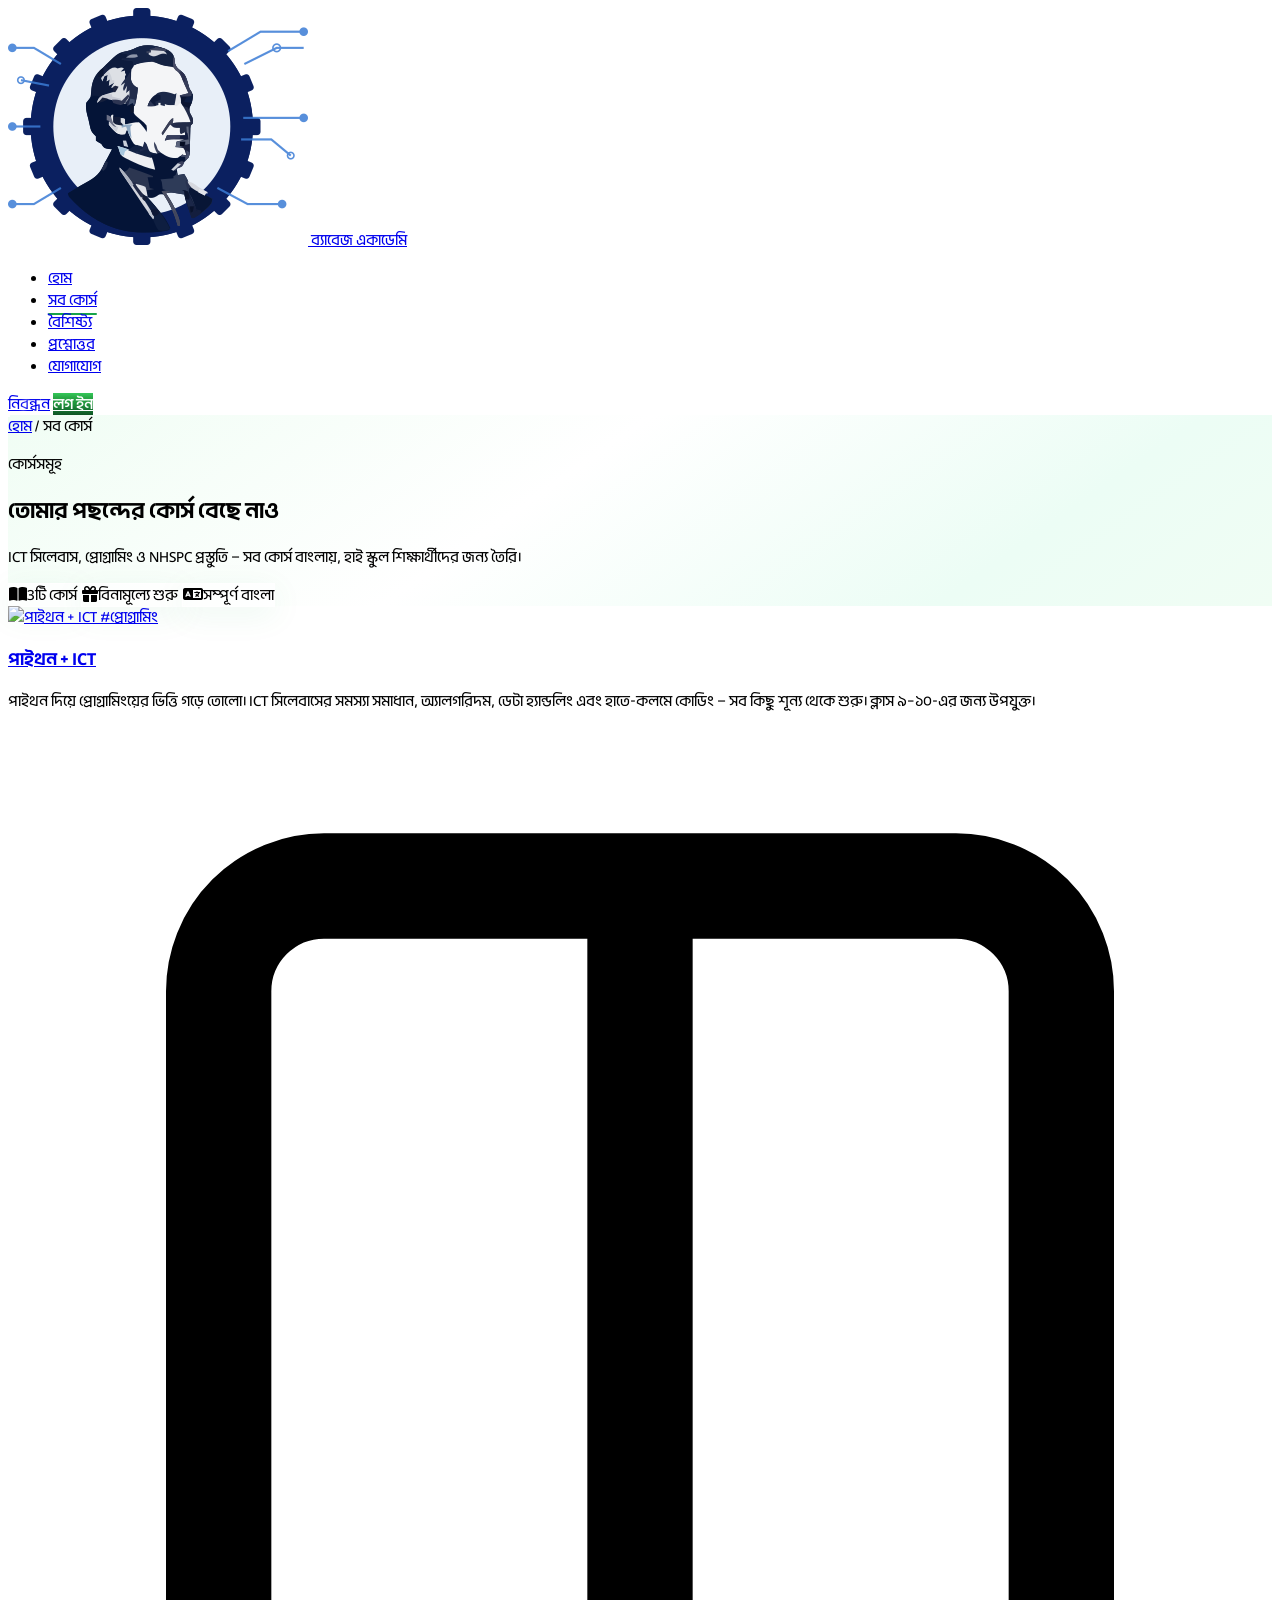
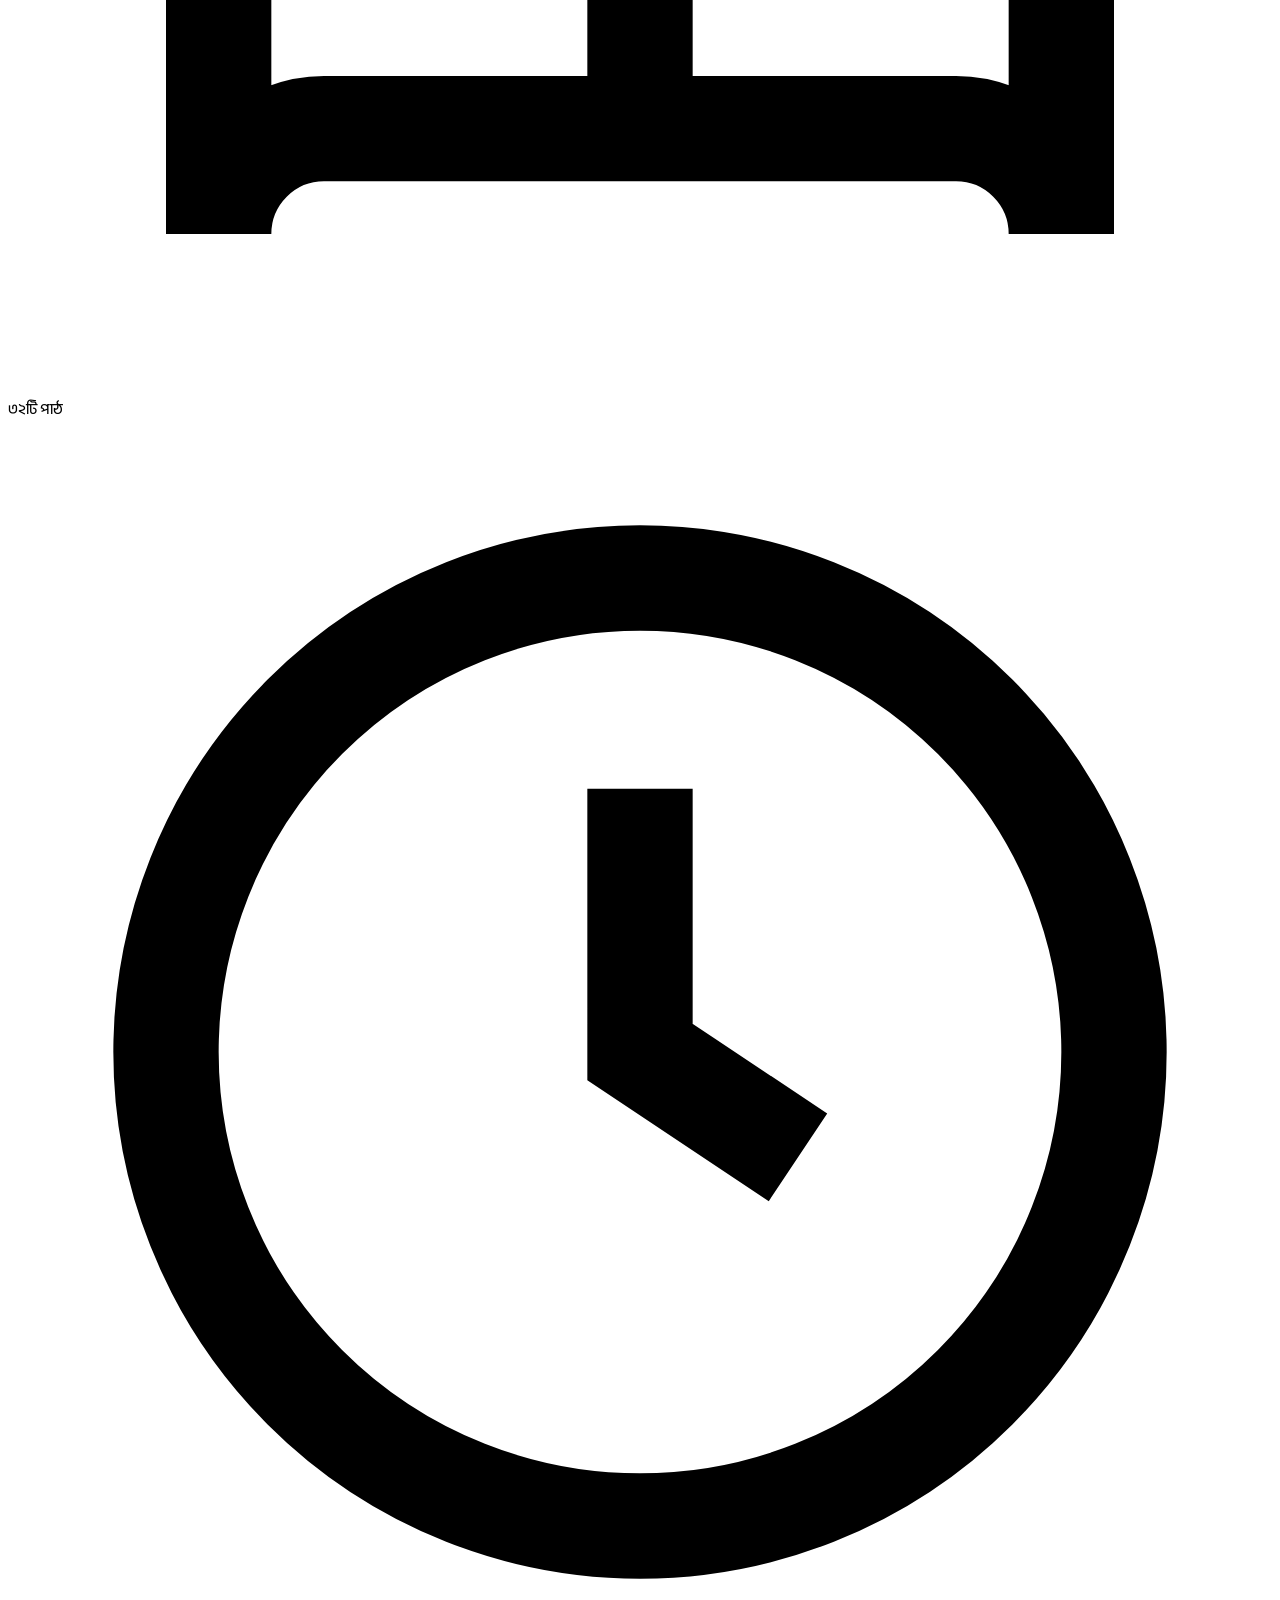
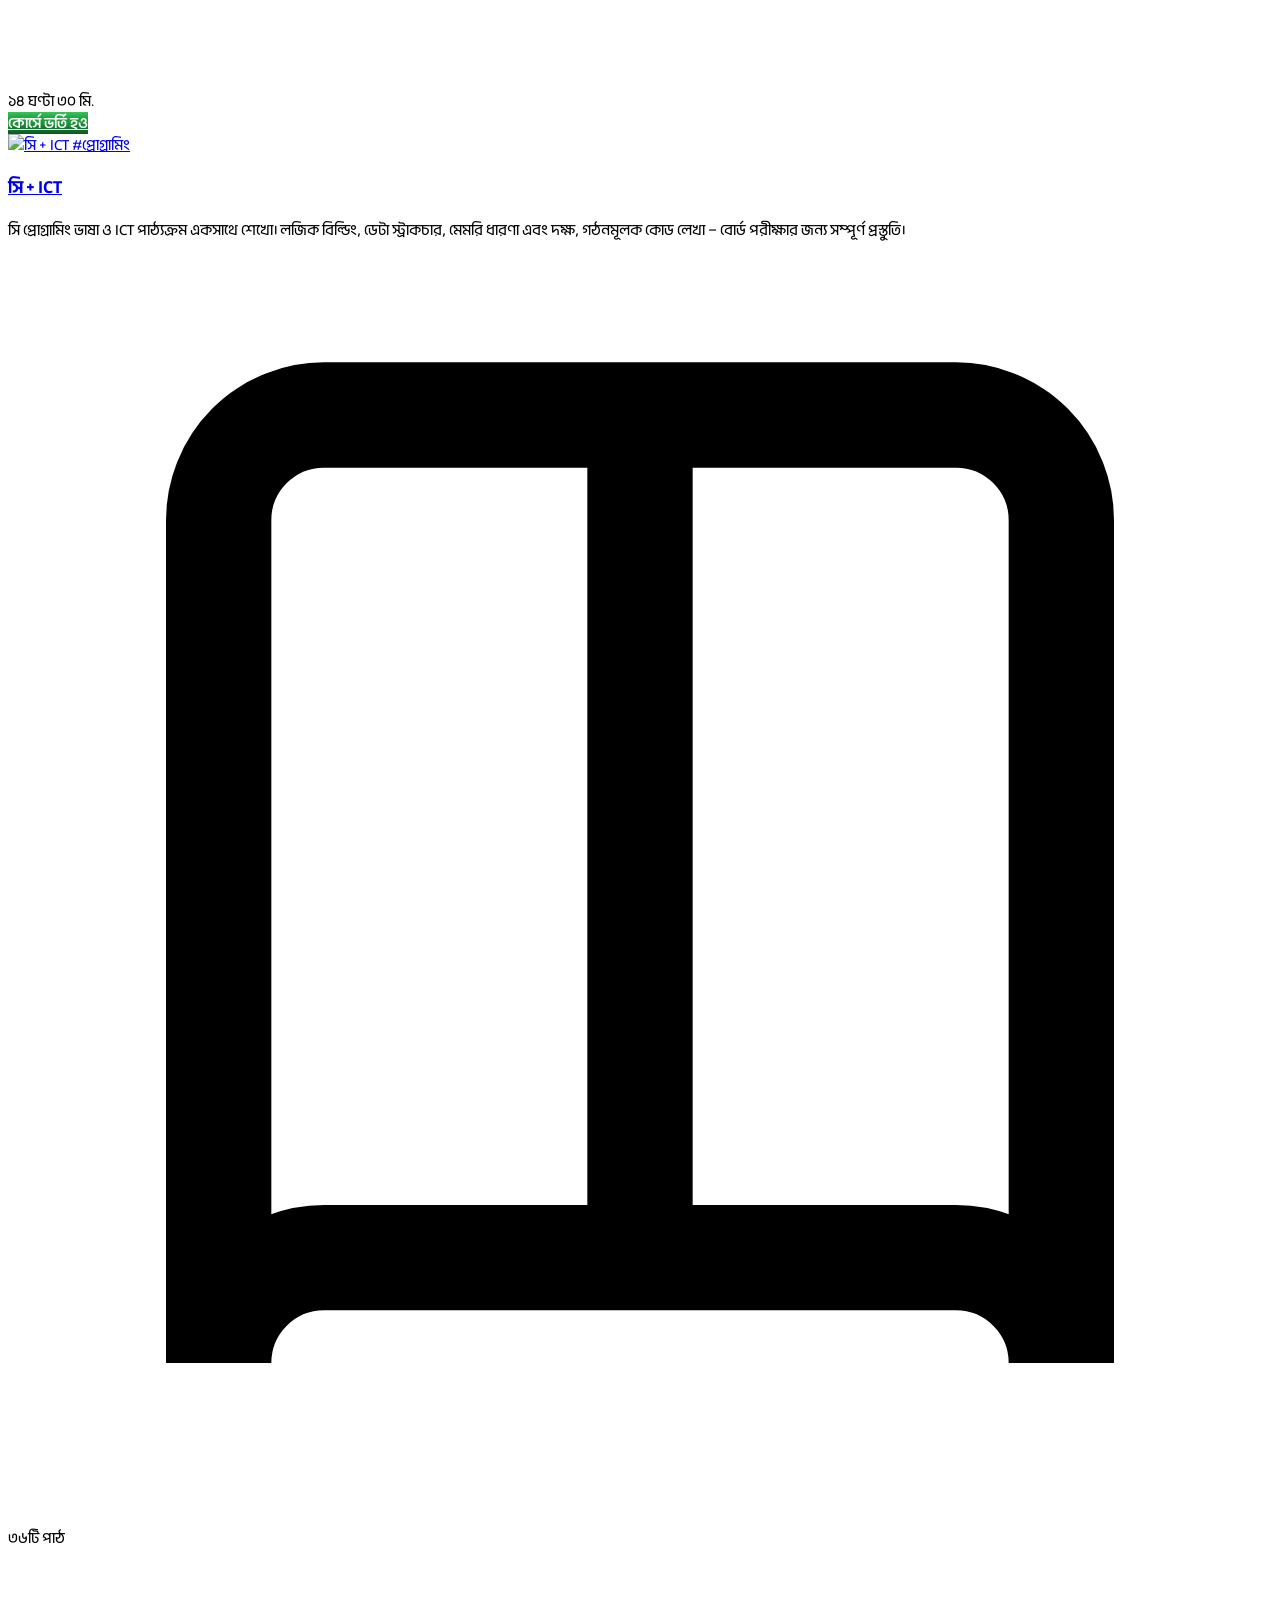
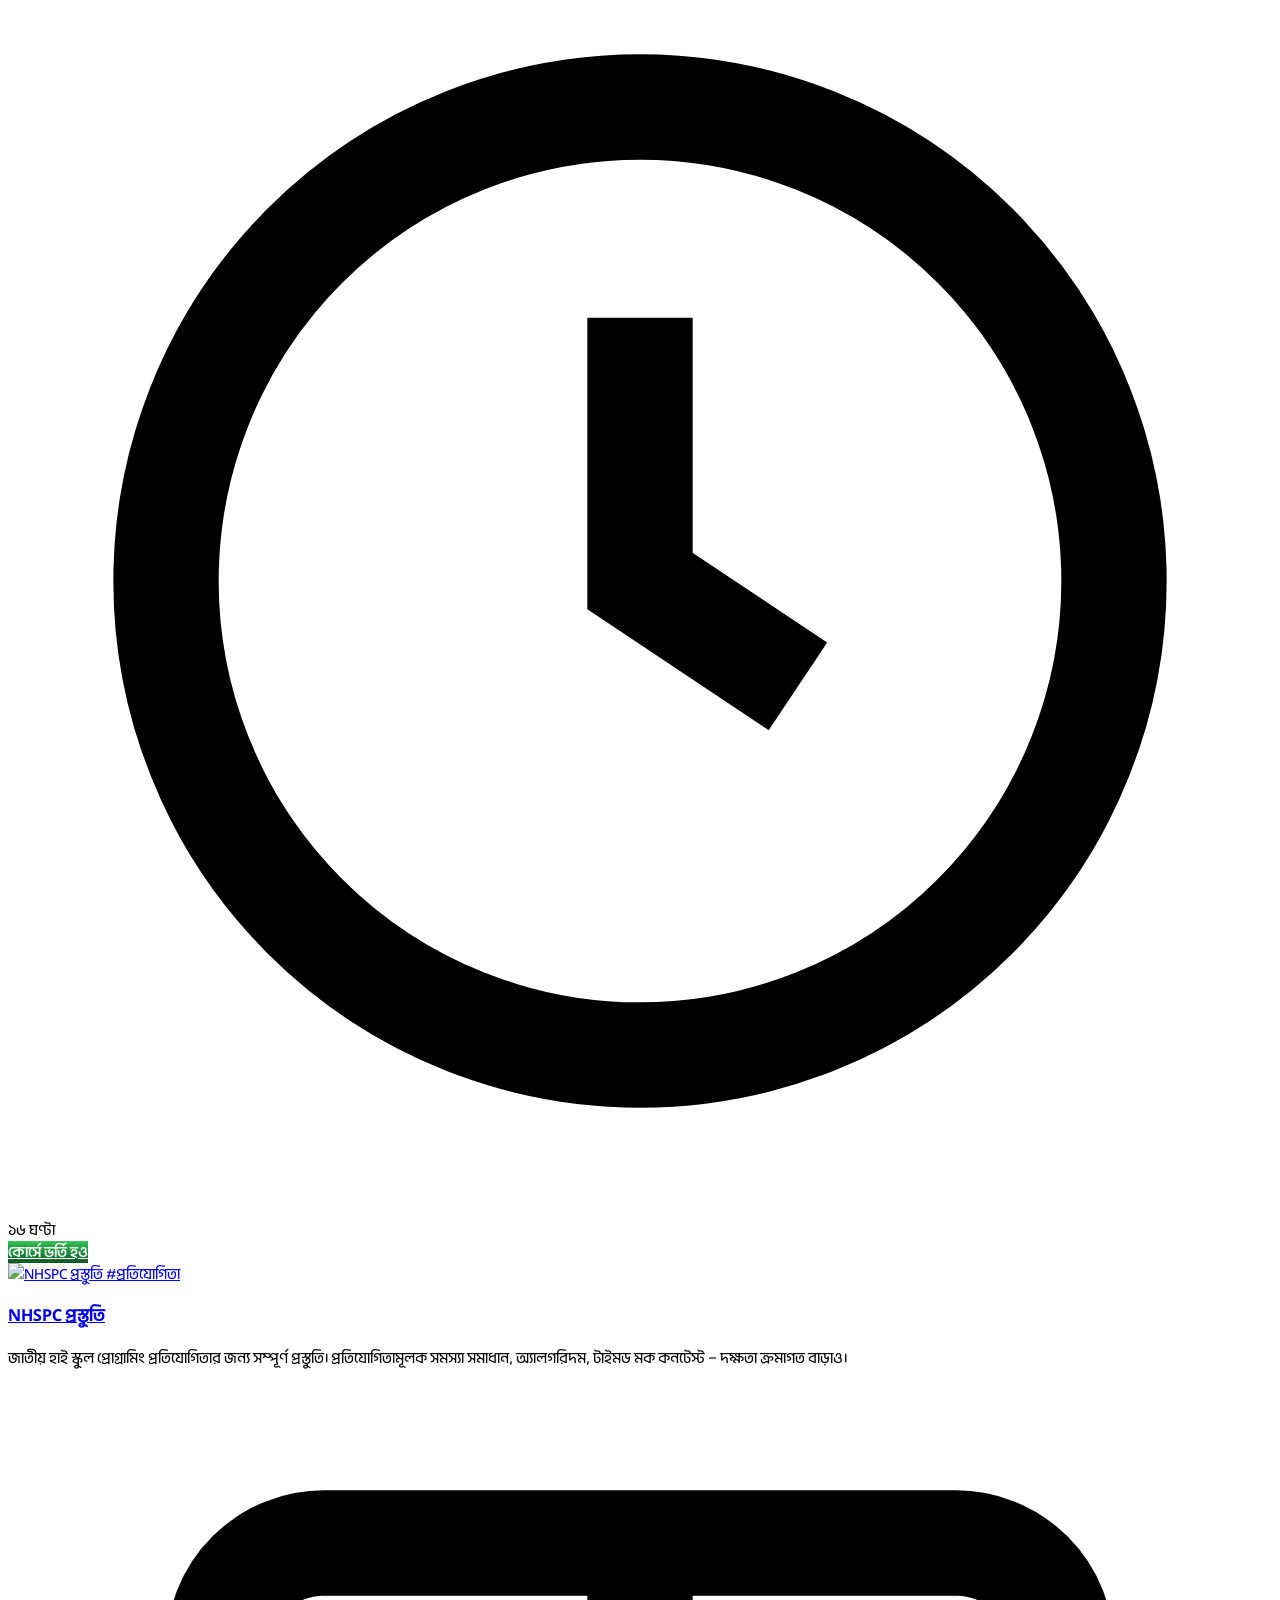
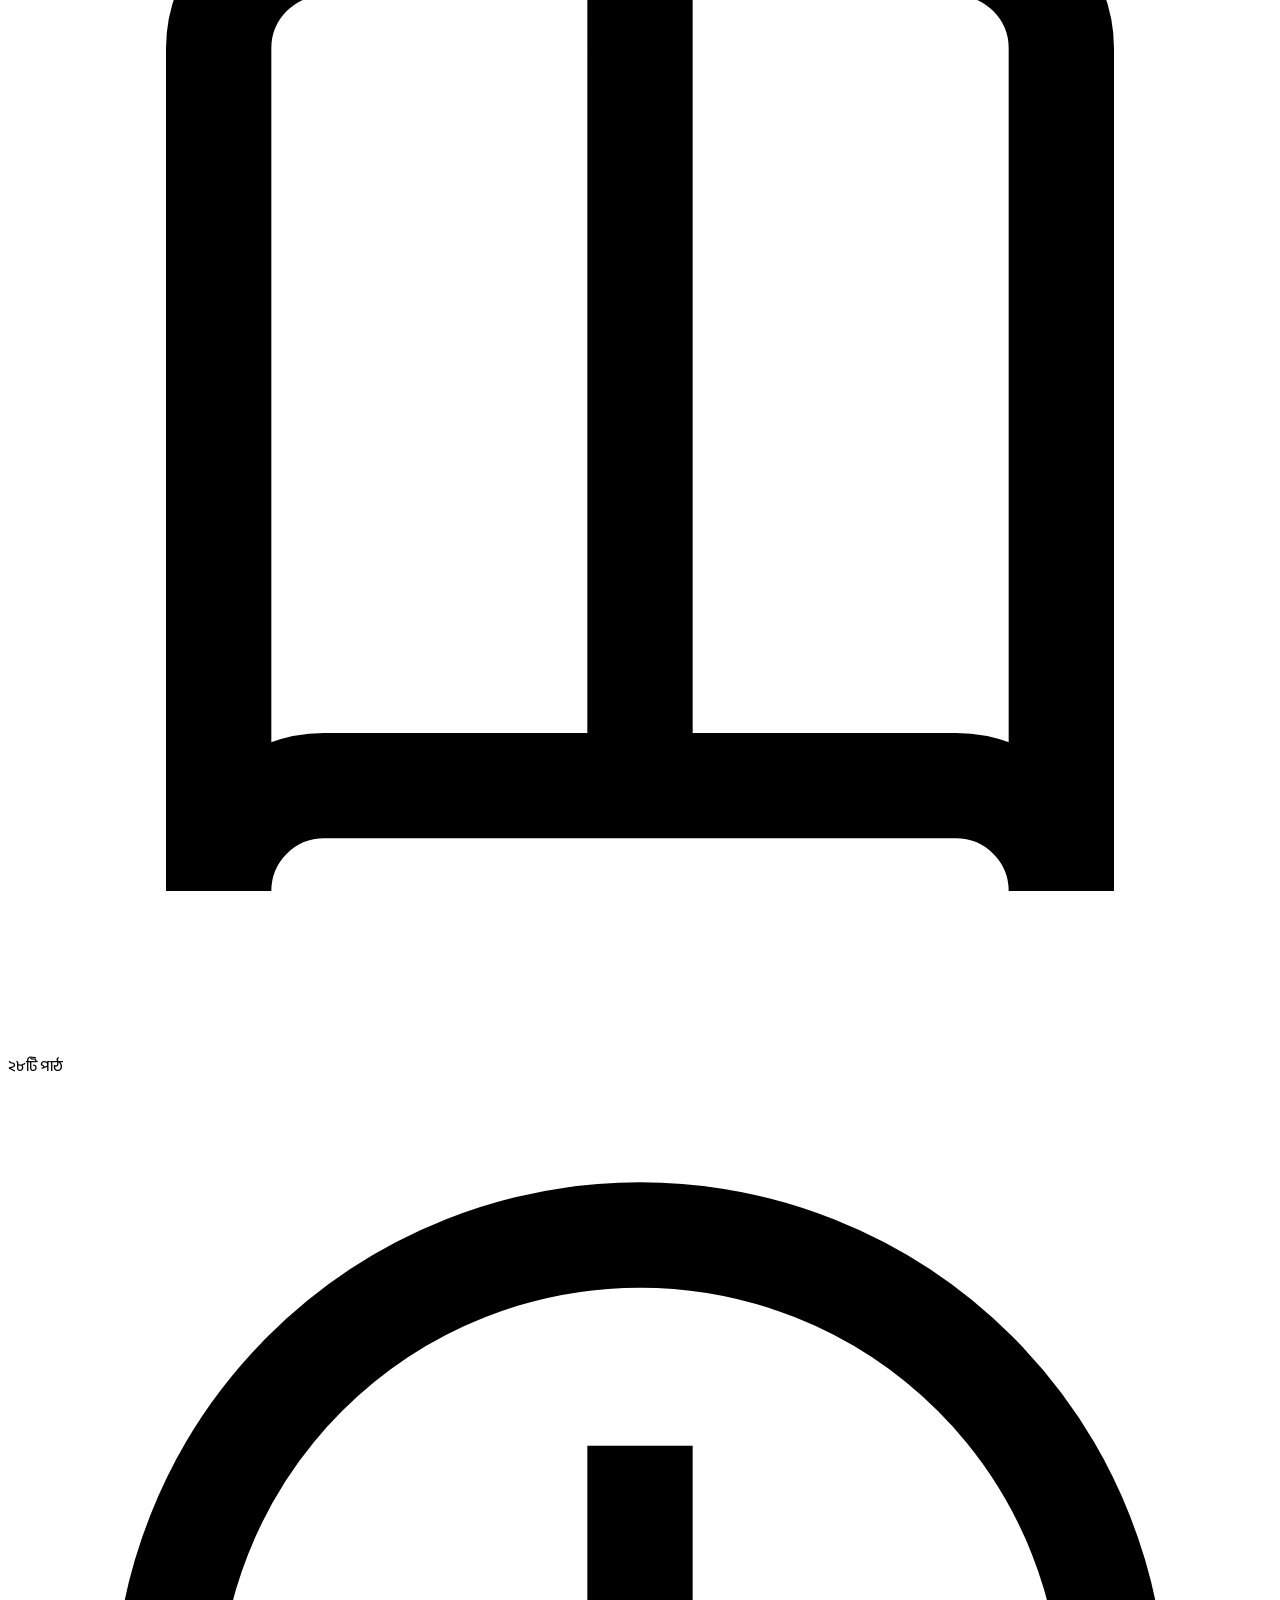
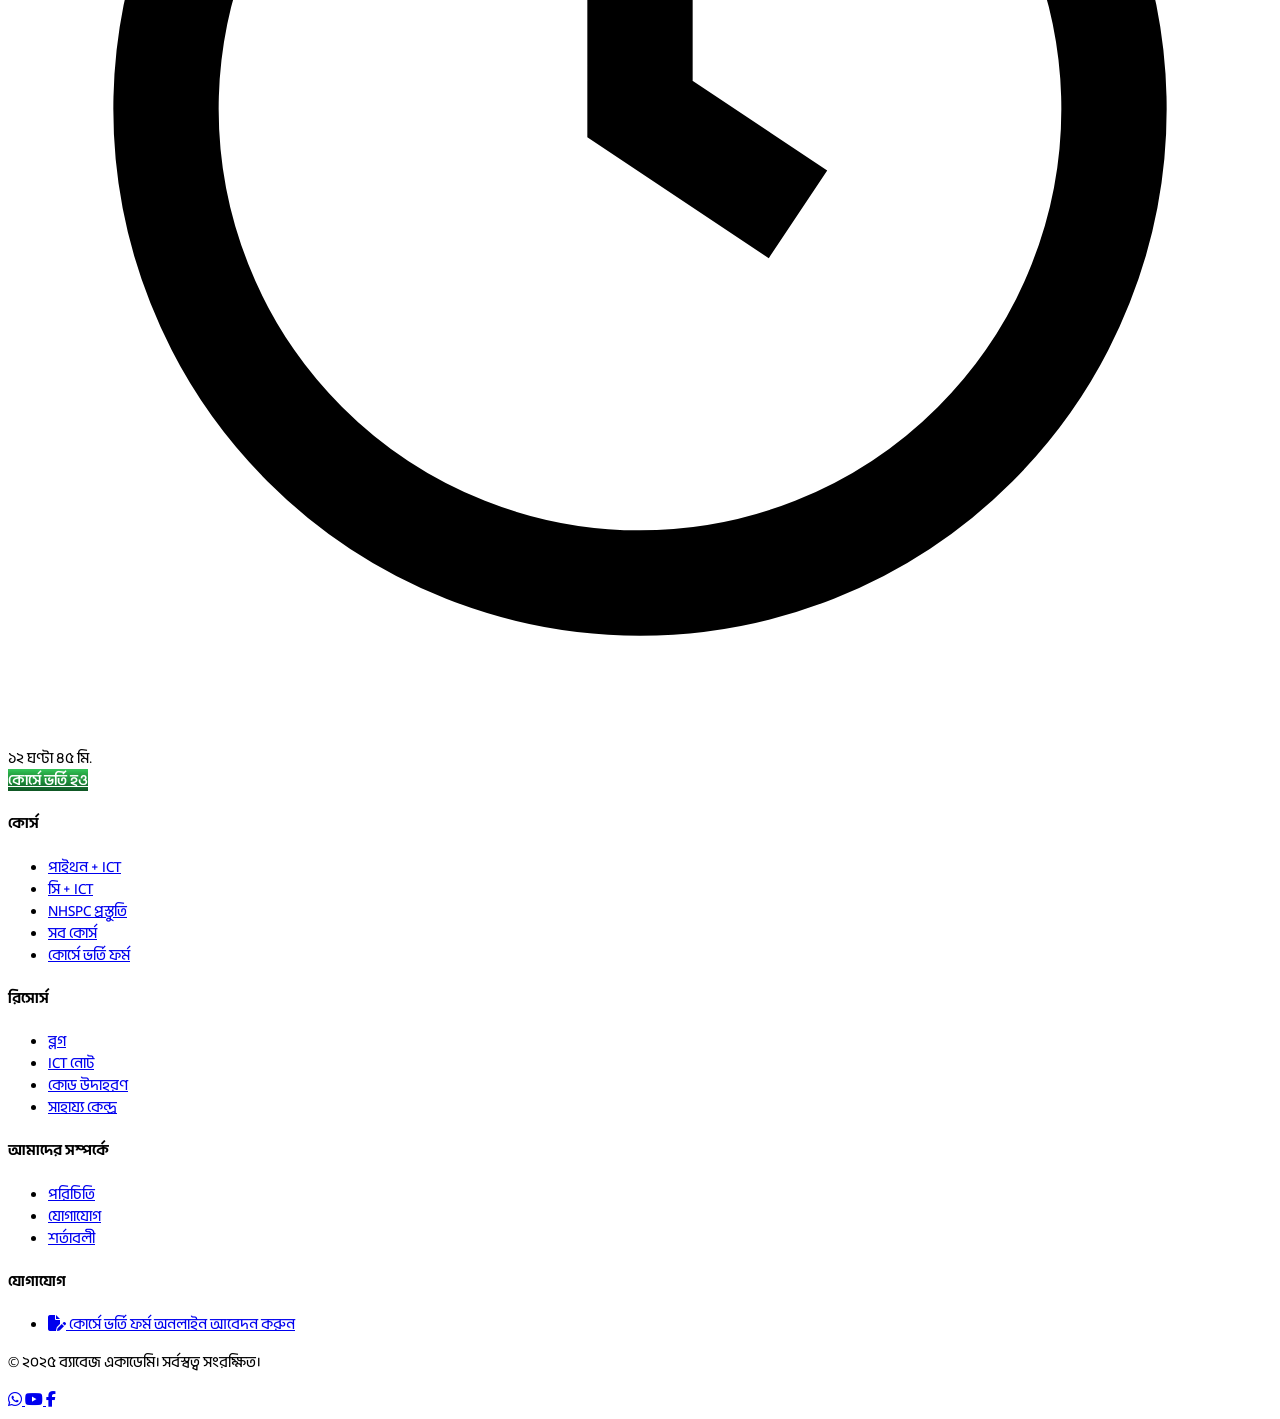
==== all-courses.html @ 6414b9b7 "first commit" ====
<!DOCTYPE html>
<html lang="bn">

<head>
    <meta charset="UTF-8" />
    <meta name="viewport" content="width=device-width, initial-scale=1.0" />
    <title>সব কোর্স — ব্যাবেজ একাডেমি</title>
    <link rel="icon" href="assets/images/logo.png" type="image/png" />
    <link rel="stylesheet" href="https://cdnjs.cloudflare.com/ajax/libs/font-awesome/6.5.1/css/all.min.css" />
    <script src="https://cdn.tailwindcss.com"></script>
    <script>
        tailwind.config = {
            theme: {
                extend: {
                    fontFamily: { sans: ['Li Ador Noirrit', 'sans-serif'] },
                    colors: {
                        brand: { 50: '#f0fdf4', 100: '#dcfce7', 500: '#22c55e', 600: '#16a34a', 700: '#15803d', 800: '#166534', 900: '#14532d' },
                        accent: '#f59e0b',
                    },
                },
            },
        };
    </script>
    <link rel="stylesheet" href="css/site.css" />
</head>

<body class="text-gray-800 antialiased overflow-x-hidden site-ready">

    <div id="scroll-progress" aria-hidden="true"></div>

    <header class="site-header sticky top-0 z-30 bg-white/90 backdrop-blur-md shadow-sm">
        <nav class="max-w-7xl mx-auto px-6 lg:px-8 h-20 flex items-center justify-between">
            <a href="index.html" class="flex items-center gap-2.5 group">
                <img src="assets/images/logo.png" alt="ব্যাবেজ একাডেমি লোগো"
                    class="w-11 h-11 object-contain transition-transform duration-300 group-hover:scale-110 group-hover:rotate-3" />
                <span class="font-bold text-xl md:text-2xl text-gray-900">ব্যাবেজ একাডেমি</span>
            </a>
            <ul class="hidden md:flex items-center gap-8 text-[15px] font-medium text-gray-600">
                <li><a href="index.html" class="nav-link hover:text-brand-700 transition">হোম</a></li>
                <li><a href="all-courses.html" class="nav-link active hover:text-brand-700 transition">সব কোর্স</a></li>
                <li><a href="index.html#features" class="nav-link hover:text-brand-700 transition">বৈশিষ্ট্য</a></li>
                <li><a href="index.html#faq" class="nav-link hover:text-brand-700 transition">প্রশ্নোত্তর</a></li>
                <li><a href="index.html#contact" class="nav-link hover:text-brand-700 transition">যোগাযোগ</a></li>
            </ul>
            <div class="flex items-center gap-4">
                <a href="#" class="hidden sm:inline text-[15px] font-medium text-gray-700 hover:text-brand-700 transition">নিবন্ধন</a>
                <a href="#" class="btn-gradient btn-shine px-6 py-2.5 rounded-full text-white text-[14px]">লগ ইন</a>
            </div>
        </nav>
    </header>

    <main>
        <section class="course-hero-light relative overflow-hidden">
            <div class="course-soft-grid absolute inset-0"></div>
            <div class="course-soft-block w-28 h-28 top-12 right-[10%] opacity-70 hidden md:block"></div>
            <div class="course-soft-block w-20 h-20 top-28 right-[24%] opacity-50 hidden lg:block"></div>
            <div class="course-soft-block w-32 h-32 bottom-6 left-[8%] opacity-55 hidden md:block"></div>

            <div class="relative max-w-7xl mx-auto px-6 lg:px-8 py-10 md:py-14">
                <nav class="text-sm text-gray-500 flex flex-wrap items-center gap-2" aria-label="Breadcrumb">
                    <a href="index.html" class="hover:text-brand-700 transition">হোম</a>
                    <span class="text-gray-300">/</span>
                    <span class="text-brand-800 font-medium">সব কোর্স</span>
                </nav>

                <div class="mt-8 md:mt-10 max-w-3xl">
                    <p class="text-accent font-bold tracking-wider text-sm uppercase">কোর্সসমূহ</p>
                    <h1 class="font-bold text-gray-900 text-3xl md:text-[2.75rem] lg:text-5xl mt-3 leading-tight">
                        তোমার পছন্দের কোর্স বেছে নাও
                    </h1>
                    <p class="mt-5 text-gray-600 text-base md:text-lg leading-relaxed">
                        ICT সিলেবাস, প্রোগ্রামিং ও NHSPC প্রস্তুতি — সব কোর্স বাংলায়, হাই স্কুল শিক্ষার্থীদের জন্য তৈরি।
                    </p>
                    <div class="flex flex-wrap gap-3 mt-8">
                        <span class="glass-pill px-4 py-2.5 rounded-2xl text-sm text-gray-700">
                            <i class="fa-solid fa-book-open text-brand-600 mr-2"></i><span id="course-count">৩</span>টি কোর্স
                        </span>
                        <span class="glass-pill px-4 py-2.5 rounded-2xl text-sm text-gray-700">
                            <i class="fa-solid fa-gift text-brand-600 mr-2"></i>বিনামূল্যে শুরু
                        </span>
                        <span class="glass-pill px-4 py-2.5 rounded-2xl text-sm text-gray-700">
                            <i class="fa-solid fa-language text-brand-600 mr-2"></i>সম্পূর্ণ বাংলা
                        </span>
                    </div>
                </div>
            </div>
        </section>

        <section class="max-w-7xl mx-auto px-6 lg:px-8 py-14 md:py-16 pb-16">
            <div id="all-course-grid" class="grid sm:grid-cols-2 lg:grid-cols-3 gap-7"></div>
        </section>
    </main>

    <footer id="contact" class="bg-gradient-to-b from-white to-brand-50 border-t border-gray-100">
        <div class="max-w-7xl mx-auto px-6 lg:px-8 py-16">
            <div class="grid grid-cols-2 md:grid-cols-4 gap-10">
                <div>
                    <h4 class="font-bold text-gray-900 mb-4">কোর্স</h4>
                    <ul class="space-y-3 text-sm text-gray-500">
                        <li><a href="course-details.html?id=python-ict" class="hover:text-brand-700">পাইথন + ICT</a></li>
                        <li><a href="course-details.html?id=c-ict" class="hover:text-brand-700">সি + ICT</a></li>
                        <li><a href="course-details.html?id=nhspc-prep" class="hover:text-brand-700">NHSPC প্রস্তুতি</a></li>
                        <li><a href="all-courses.html" class="hover:text-brand-700">সব কোর্স</a></li>
                        <li><a href="https://docs.google.com/forms/d/e/1FAIpQLSeKd2ZqZRwi-WOPNQOxXFGsEwLyyeMNWOWyHkMAeAYsNt3kcQ/viewform?usp=send_form" target="_blank" rel="noopener" class="hover:text-brand-700">কোর্সে ভর্তি ফর্ম</a></li>
                    </ul>
                </div>
                <div>
                    <h4 class="font-bold text-gray-900 mb-4">রিসোর্স</h4>
                    <ul class="space-y-3 text-sm text-gray-500">
                        <li><a href="#" class="hover:text-brand-700">ব্লগ</a></li>
                        <li><a href="#" class="hover:text-brand-700">ICT নোট</a></li>
                        <li><a href="#" class="hover:text-brand-700">কোড উদাহরণ</a></li>
                        <li><a href="#" class="hover:text-brand-700">সাহায্য কেন্দ্র</a></li>
                    </ul>
                </div>
                <div>
                    <h4 class="font-bold text-gray-900 mb-4">আমাদের সম্পর্কে</h4>
                    <ul class="space-y-3 text-sm text-gray-500">
                        <li><a href="#" class="hover:text-brand-700">পরিচিতি</a></li>
                        <li><a href="#" class="hover:text-brand-700">যোগাযোগ</a></li>
                        <li><a href="#" class="hover:text-brand-700">শর্তাবলী</a></li>
                    </ul>
                </div>
                <div>
                    <h4 class="font-bold text-gray-900 mb-4">যোগাযোগ</h4>
                    <ul class="space-y-4 text-sm">
                        <li>
                            <a href="https://docs.google.com/forms/d/e/1FAIpQLSeKd2ZqZRwi-WOPNQOxXFGsEwLyyeMNWOWyHkMAeAYsNt3kcQ/viewform?usp=send_form" target="_blank" rel="noopener"
                                class="group flex items-start gap-3 text-gray-500 hover:text-brand-700 transition">
                                <span class="w-9 h-9 shrink-0 rounded-xl bg-brand-50 flex items-center justify-center text-brand-700 group-hover:bg-brand-100 transition">
                                    <i class="fa-solid fa-file-pen text-lg"></i>
                                </span>
                                <span>
                                    <span class="block font-semibold text-gray-900 group-hover:text-brand-700">কোর্সে ভর্তি ফর্ম</span>
                                    <span class="block mt-0.5">অনলাইন আবেদন করুন</span>
                                </span>
                            </a>
                        </li>
                    </ul>
                </div>
            </div>
            <div class="mt-10 flex flex-col sm:flex-row items-center justify-between gap-4 text-sm text-gray-400 border-t border-gray-100 pt-10">
                <p>© ২০২৫ ব্যাবেজ একাডেমি। সর্বস্বত্ব সংরক্ষিত।</p>
                <div class="flex gap-3">
                    <a href="https://wa.me/8801712383115" target="_blank" rel="noopener" aria-label="WhatsApp"
                        class="w-10 h-10 rounded-full bg-white border border-gray-200 flex items-center justify-center text-brand-700 hover:bg-brand-50 transition">
                        <i class="fa-brands fa-whatsapp text-lg"></i>
                    </a>
                    <a href="https://www.youtube.com/@babbage.academy" target="_blank" rel="noopener" aria-label="YouTube"
                        class="w-10 h-10 rounded-full bg-white border border-gray-200 flex items-center justify-center text-brand-700 hover:bg-brand-50 transition">
                        <i class="fa-brands fa-youtube text-lg"></i>
                    </a>
                    <a href="https://www.facebook.com/cbabbage.academy" target="_blank" rel="noopener" aria-label="Facebook"
                        class="w-10 h-10 rounded-full bg-white border border-gray-200 flex items-center justify-center text-brand-700 hover:bg-brand-50 transition">
                        <i class="fa-brands fa-facebook-f text-lg"></i>
                    </a>
                </div>
            </div>
        </div>
    </footer>

    <script src="js/courses.js"></script>
    <script>
        document.getElementById('course-count').textContent = String(COURSES.length);
        renderCourseCards('all-course-grid');

        (function initPage() {
            const progress = document.getElementById('scroll-progress');
            const header = document.querySelector('.site-header');
            window.addEventListener('scroll', () => {
                const scrollTop = window.scrollY;
                const docHeight = document.documentElement.scrollHeight - window.innerHeight;
                progress.style.transform = `scaleX(${docHeight > 0 ? scrollTop / docHeight : 0})`;
                header.classList.toggle('scrolled', scrollTop > 24);
            }, { passive: true });

            const revealEls = document.querySelectorAll('.reveal, .reveal-scale');
            const reducedMotion = window.matchMedia('(prefers-reduced-motion: reduce)').matches;
            if (!reducedMotion) {
                const obs = new IntersectionObserver((entries) => {
                    entries.forEach((entry) => {
                        if (entry.isIntersecting) {
                            entry.target.classList.add('revealed');
                            obs.unobserve(entry.target);
                        }
                    });
                }, { threshold: 0.12, rootMargin: '0px 0px -40px 0px' });
                revealEls.forEach((el) => obs.observe(el));
            } else {
                revealEls.forEach((el) => el.classList.add('revealed'));
            }
        })();
    </script>
</body>

</html>
---- css/site.css ----
@font-face {
    font-family: 'Li Ador Noirrit';
    src: url('../assets/fonts/LiAdorNoirrit-Regular.ttf') format('truetype');
    font-weight: 400;
    font-style: normal;
    font-display: swap;
}

@font-face {
    font-family: 'Li Ador Noirrit';
    src: url('../assets/fonts/LiAdorNoirrit-SemiBold.ttf') format('truetype');
    font-weight: 600;
    font-style: normal;
    font-display: swap;
}

@font-face {
    font-family: 'Li Ador Noirrit';
    src: url('../assets/fonts/LiAdorNoirrit-Bold.ttf') format('truetype');
    font-weight: 700;
    font-style: normal;
    font-display: swap;
}

html {
    scroll-behavior: smooth;
}

body {
    font-family: 'Li Ador Noirrit', sans-serif;
}

.square-grid {
    background-image:
        linear-gradient(to right, rgba(255, 255, 255, 0.18) 1px, transparent 1px),
        linear-gradient(to bottom, rgba(255, 255, 255, 0.18) 1px, transparent 1px);
    background-size: 64px 64px;
}

.hero-grid {
    background-image:
        linear-gradient(to right, rgba(255, 255, 255, 0.35) 1px, transparent 1px),
        linear-gradient(to bottom, rgba(255, 255, 255, 0.35) 1px, transparent 1px);
    background-size: 70px 70px;
}

.card-leaf-bg {
    background-image: radial-gradient(rgba(22, 163, 74, 0.05) 1px, transparent 1px);
    background-size: 14px 14px;
}

.btn-gradient {
    background: linear-gradient(to bottom, #34c759 0%, #28a745 22%, #1e8f3a 55%, #146b2e 82%, #0f5524 100%);
    color: #fff;
    border: none;
    font-weight: 600;
    transition: filter 0.2s ease, transform 0.2s ease;
}

.btn-gradient:hover {
    filter: brightness(1.06);
    transform: scale(1.02);
}

.btn-gradient:active {
    filter: brightness(0.96);
    transform: scale(0.98);
}

@keyframes spin {
    to {
        transform: rotate(360deg);
    }
}

@keyframes spin-rev {
    to {
        transform: rotate(-360deg);
    }
}

.gear-slow {
    animation: spin 18s linear infinite;
    transform-origin: 50% 50%;
}

.gear-rev {
    animation: spin-rev 14s linear infinite;
    transform-origin: 50% 50%;
}

.gear-fast {
    animation: spin 9s linear infinite;
    transform-origin: 50% 50%;
}

.dial-window {
    background: linear-gradient(145deg, #f6d68a, #d99a2b 55%, #a96c12);
    box-shadow: inset 0 2px 4px rgba(255, 255, 255, 0.5), inset 0 -3px 6px rgba(120, 70, 0, 0.45);
}

.dial-strip {
    animation: dialTick 6s steps(10) infinite;
}

.dial-strip span {
    height: 3.5rem;
    line-height: 3.5rem;
}

@keyframes dialTick {
    to {
        transform: translateY(-35rem);
    }
}

@keyframes glowPulse {

    0%,
    100% {
        box-shadow: 0 10px 15px -3px rgba(0, 0, 0, 0.08);
    }

    50% {
        box-shadow: 0 16px 28px -4px rgba(22, 163, 74, 0.18);
    }
}

.animate-glow-4 {
    animation: glowPulse 4s ease-in-out infinite;
}

.animate-glow-5 {
    animation: glowPulse 5s ease-in-out infinite;
}

.animate-glow-45 {
    animation: glowPulse 4.5s ease-in-out infinite;
}

.animate-glow-35 {
    animation: glowPulse 3.5s ease-in-out infinite;
}

.code-snippet {
    font-family: 'Consolas', 'Courier New', monospace;
    font-size: 0.75rem;
    direction: ltr;
    text-align: left;
}

/* ── Scroll progress ── */
#scroll-progress {
    position: fixed;
    top: 0;
    left: 0;
    height: 3px;
    width: 100%;
    z-index: 60;
    background: linear-gradient(to right, #16a34a, #22c55e, #f59e0b);
    transform-origin: left;
    transform: scaleX(0);
}

/* ── Sticky glass nav ── */
.site-header {
    transition: background 0.35s ease, box-shadow 0.35s ease, backdrop-filter 0.35s ease;
}

.site-header.scrolled {
    background: rgba(255, 255, 255, 0.82);
    backdrop-filter: blur(14px);
    box-shadow: 0 1px 0 rgba(22, 163, 74, 0.08);
}

.nav-link {
    position: relative;
}

.nav-link::after {
    content: '';
    position: absolute;
    left: 0;
    bottom: -4px;
    width: 100%;
    height: 2px;
    background: #16a34a;
    border-radius: 999px;
    transform: scaleX(0);
    transform-origin: left;
    transition: transform 0.3s ease;
}

.nav-link:hover::after,
.nav-link.active::after {
    transform: scaleX(1);
}

/* ── Hero entrance ── */
.hero-enter {
    opacity: 0;
    transform: scale(0.97);
    filter: blur(4px);
    transition: opacity 0.7s cubic-bezier(0.22, 1, 0.36, 1), transform 0.7s cubic-bezier(0.22, 1, 0.36, 1), filter 0.7s ease;
}

body.site-ready .hero-enter {
    opacity: 1;
    transform: scale(1);
    filter: blur(0);
}

.hero-enter-d1 {
    transition-delay: 0.08s;
}

.hero-enter-d2 {
    transition-delay: 0.18s;
}

.hero-enter-d3 {
    transition-delay: 0.28s;
}

.hero-enter-d4 {
    transition-delay: 0.38s;
}

.hero-enter-d5 {
    transition-delay: 0.52s;
}

.hero-visual {
    opacity: 0;
    transform: scale(0.88);
    filter: blur(8px);
    transition: opacity 0.9s cubic-bezier(0.22, 1, 0.36, 1) 0.35s, transform 0.9s cubic-bezier(0.22, 1, 0.36, 1) 0.35s, filter 0.9s ease 0.35s;
}

body.site-ready .hero-visual {
    opacity: 1;
    transform: scale(1);
    filter: blur(0);
}

/* ── Scroll reveal ── */
.reveal {
    opacity: 0;
    transform: scale(0.96);
    filter: blur(5px);
    transition: opacity 0.65s cubic-bezier(0.22, 1, 0.36, 1), transform 0.65s cubic-bezier(0.22, 1, 0.36, 1), filter 0.65s ease;
}

.reveal.revealed {
    opacity: 1;
    transform: scale(1);
    filter: blur(0);
}

.reveal-left {
    opacity: 0;
    transform: scale(0.96) translateX(-12px);
    filter: blur(4px);
    transition: opacity 0.65s cubic-bezier(0.22, 1, 0.36, 1), transform 0.65s cubic-bezier(0.22, 1, 0.36, 1), filter 0.65s ease;
}

.reveal-left.revealed {
    opacity: 1;
    transform: scale(1) translateX(0);
    filter: blur(0);
}

.reveal-scale {
    opacity: 0;
    transform: scale(0.92);
    filter: blur(6px);
    transition: opacity 0.6s ease, transform 0.6s cubic-bezier(0.22, 1, 0.36, 1), filter 0.6s ease;
}

.reveal-scale.revealed {
    opacity: 1;
    transform: scale(1);
    filter: blur(0);
}

/* ── Cards ── */
.interactive-card {
    position: relative;
}

/* ── Marquee ── */
.marquee-wrap {
    mask-image: linear-gradient(to right, transparent, black 8%, black 92%, transparent);
}

@keyframes marquee {
    from {
        transform: translateX(0);
    }

    to {
        transform: translateX(-50%);
    }
}

.marquee-track {
    animation: marquee 28s linear infinite;
    width: max-content;
}

.marquee-wrap:hover .marquee-track {
    animation-play-state: paused;
}

/* ── Typing cursor ── */
.typing-cursor::after {
    content: '|';
    animation: blink 1s step-end infinite;
    color: #22c55e;
    margin-left: 1px;
}

@keyframes blink {
    50% {
        opacity: 0;
    }
}

/* ── FAQ smooth accordion ── */
.faq-answer {
    max-height: 0;
    overflow: hidden;
    opacity: 0;
    transition: max-height 0.4s cubic-bezier(0.22, 1, 0.36, 1), opacity 0.3s ease, margin 0.3s ease;
    margin-top: 0;
}

.faq-answer.open {
    max-height: 200px;
    opacity: 1;
    margin-top: 0.75rem;
}

.faq-icon {
    transition: transform 0.35s cubic-bezier(0.22, 1, 0.36, 1);
}

.faq-item.open .faq-icon {
    transform: rotate(180deg);
}

.faq-btn {
    transition: color 0.2s ease;
}

.faq-btn:hover {
    color: #15803d;
}

/* ── CTA code terminal ── */
.code-terminal {
    animation: terminalGlow 4s ease-in-out infinite;
}

@keyframes terminalGlow {

    0%,
    100% {
        box-shadow: 0 20px 40px -12px rgba(0, 0, 0, 0.35);
    }

    50% {
        box-shadow: 0 24px 48px -8px rgba(22, 163, 74, 0.35);
    }
}

.code-terminal::before {
    content: '';
    position: absolute;
    inset: -1px;
    border-radius: 0.85rem;
    padding: 1px;
    background: linear-gradient(135deg, rgba(34, 197, 94, 0.5), rgba(245, 158, 11, 0.3));
    -webkit-mask: linear-gradient(#fff 0 0) content-box, linear-gradient(#fff 0 0);
    mask: linear-gradient(#fff 0 0) content-box, linear-gradient(#fff 0 0);
    -webkit-mask-composite: xor;
    mask-composite: exclude;
    pointer-events: none;
}

/* ── Magnetic button hint ── */
.btn-shine {
    position: relative;
    overflow: hidden;
}

.btn-shine::after {
    content: '';
    position: absolute;
    inset: 0;
    background: linear-gradient(105deg, transparent 40%, rgba(255, 255, 255, 0.22) 50%, transparent 60%);
    transform: translateX(-120%);
    transition: transform 0.55s ease;
}

.btn-shine:hover::after {
    transform: translateX(120%);
}

@media (prefers-reduced-motion: reduce) {

    .hero-enter,
    .hero-visual,
    .reveal,
    .reveal-left,
    .reveal-scale {
        opacity: 1 !important;
        transform: none !important;
        transition: none !important;
    }

    .marquee-track {
        animation: none;
    }

    .code-terminal {
        animation: none;
    }

    .gear-slow,
    .gear-rev,
    .gear-fast,
    .dial-strip {
        animation: none;
    }
}

/* ── Course detail page ── */
.course-hero-light {
    background: linear-gradient(145deg, #f0fdf4 0%, #ffffff 42%, #ecfdf5 78%, #f0fdf4 100%);
}

.course-soft-grid {
    background-image:
        linear-gradient(to right, rgba(22, 163, 74, 0.06) 1px, transparent 1px),
        linear-gradient(to bottom, rgba(22, 163, 74, 0.06) 1px, transparent 1px);
    background-size: 72px 72px;
    mask-image: radial-gradient(ellipse 90% 80% at 50% 20%, black 20%, transparent 100%);
}

.course-soft-block {
    position: absolute;
    border-radius: 1.75rem;
    background: linear-gradient(135deg, rgba(220, 252, 231, 0.55), rgba(255, 255, 255, 0.35));
    border: 1px solid rgba(255, 255, 255, 0.65);
    pointer-events: none;
}

.glass-pill {
    background: rgba(255, 255, 255, 0.72);
    backdrop-filter: blur(12px);
    -webkit-backdrop-filter: blur(12px);
    border: 1px solid rgba(255, 255, 255, 0.85);
    box-shadow: 0 8px 32px rgba(22, 163, 74, 0.08);
}

.glass-stat {
    background: rgba(255, 255, 255, 0.78);
    backdrop-filter: blur(14px);
    -webkit-backdrop-filter: blur(14px);
    border: 1px solid rgba(255, 255, 255, 0.9);
    box-shadow: 0 12px 40px rgba(22, 163, 74, 0.1);
}

.course-hero-image-wrap {
    background: linear-gradient(135deg, rgba(255, 255, 255, 0.9), rgba(220, 252, 231, 0.5));
    border: 1px solid rgba(255, 255, 255, 0.85);
    box-shadow: 0 20px 50px rgba(22, 163, 74, 0.12);
}

.curriculum-answer {
    max-height: 0;
    overflow: hidden;
    opacity: 0;
    transition: max-height 0.4s cubic-bezier(0.22, 1, 0.36, 1), opacity 0.3s ease, margin 0.3s ease;
    margin-top: 0;
}

.curriculum-answer.open {
    max-height: 320px;
    opacity: 1;
    margin-top: 0.75rem;
}

.curriculum-item.open .faq-icon {
    transform: rotate(180deg);
}
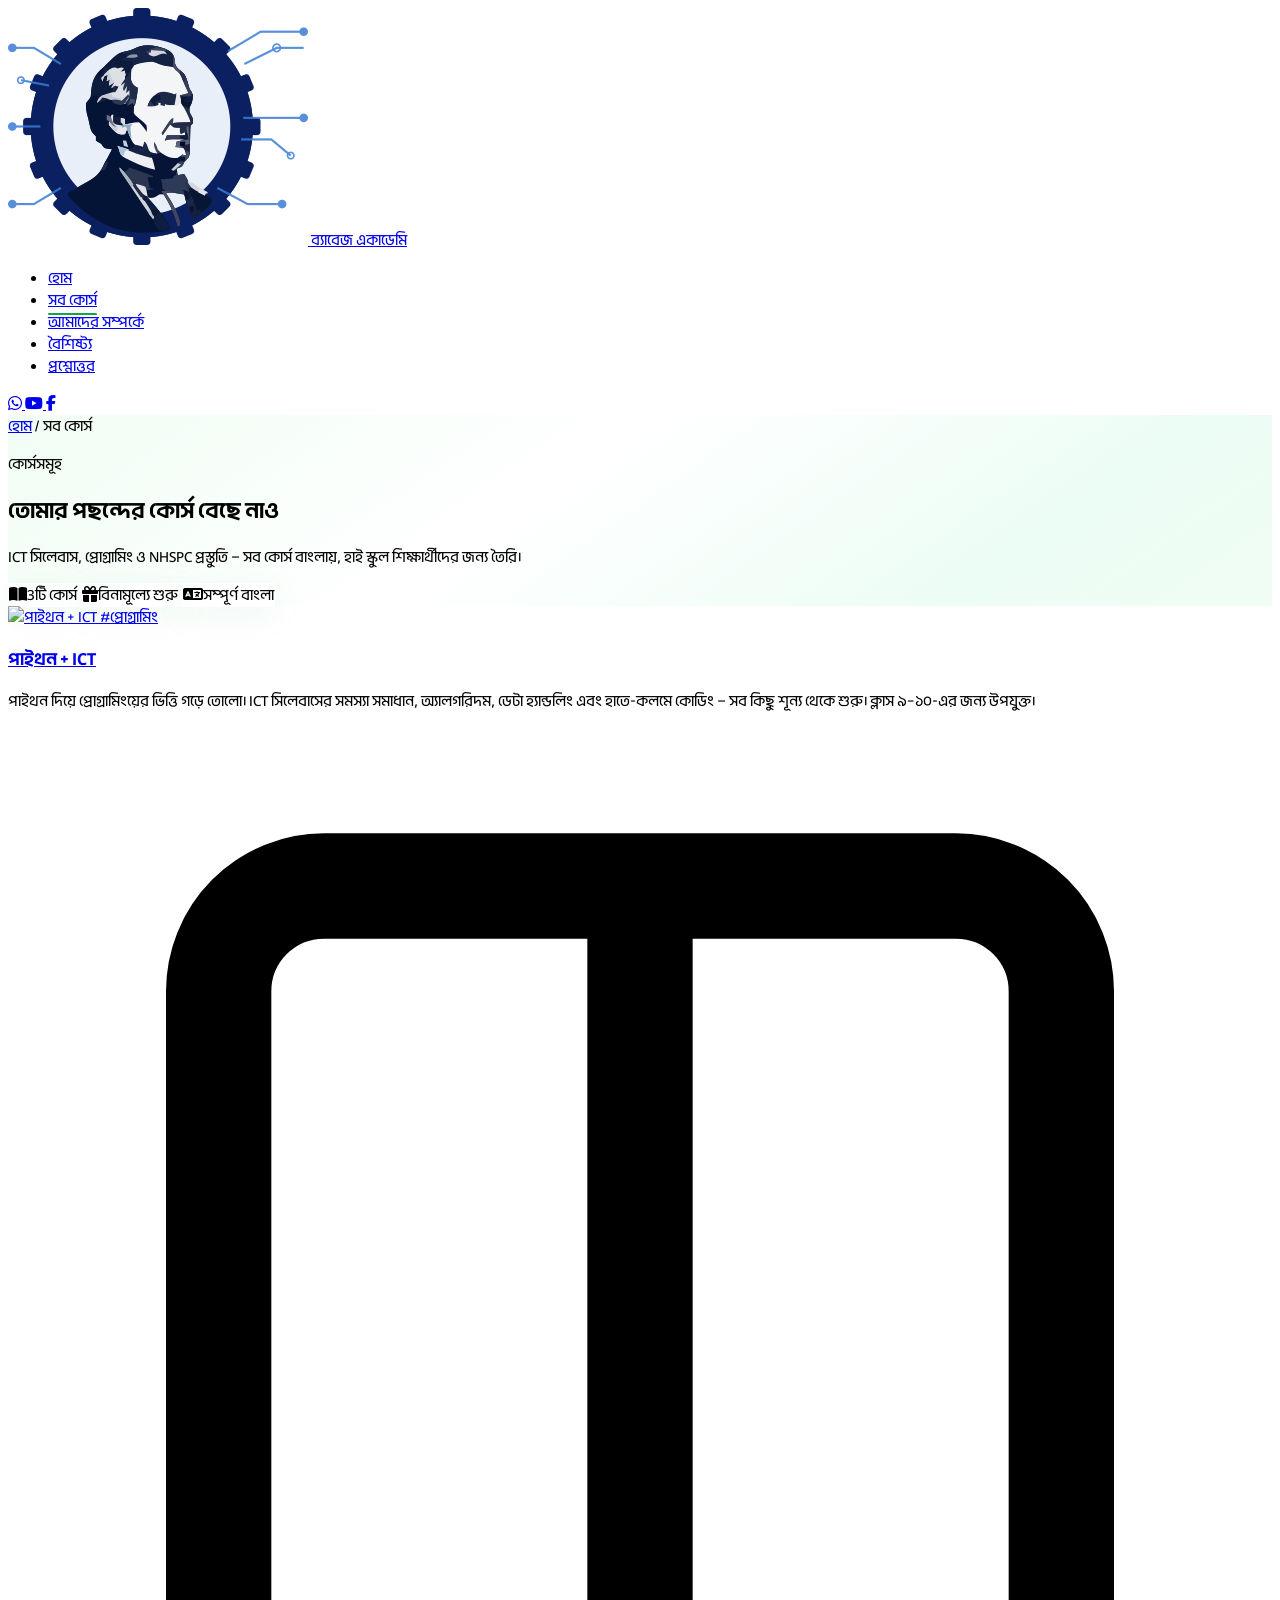
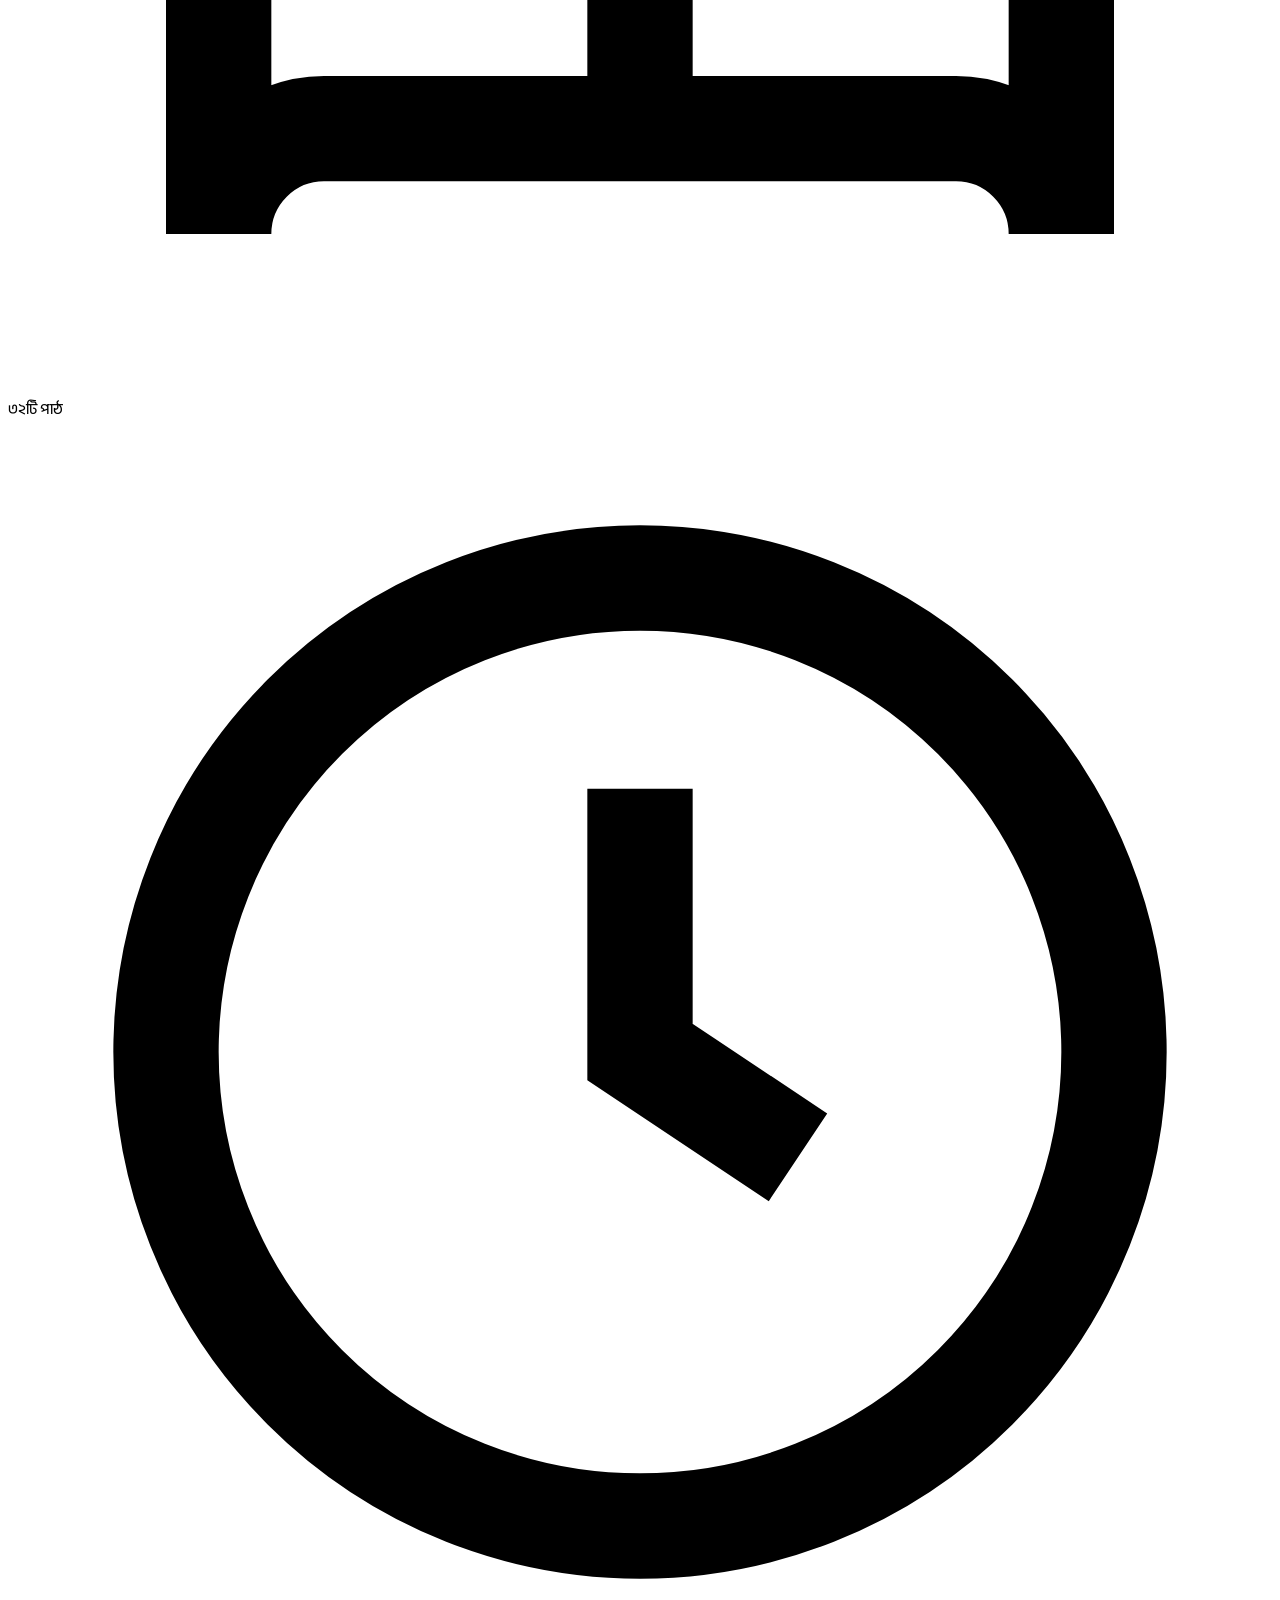
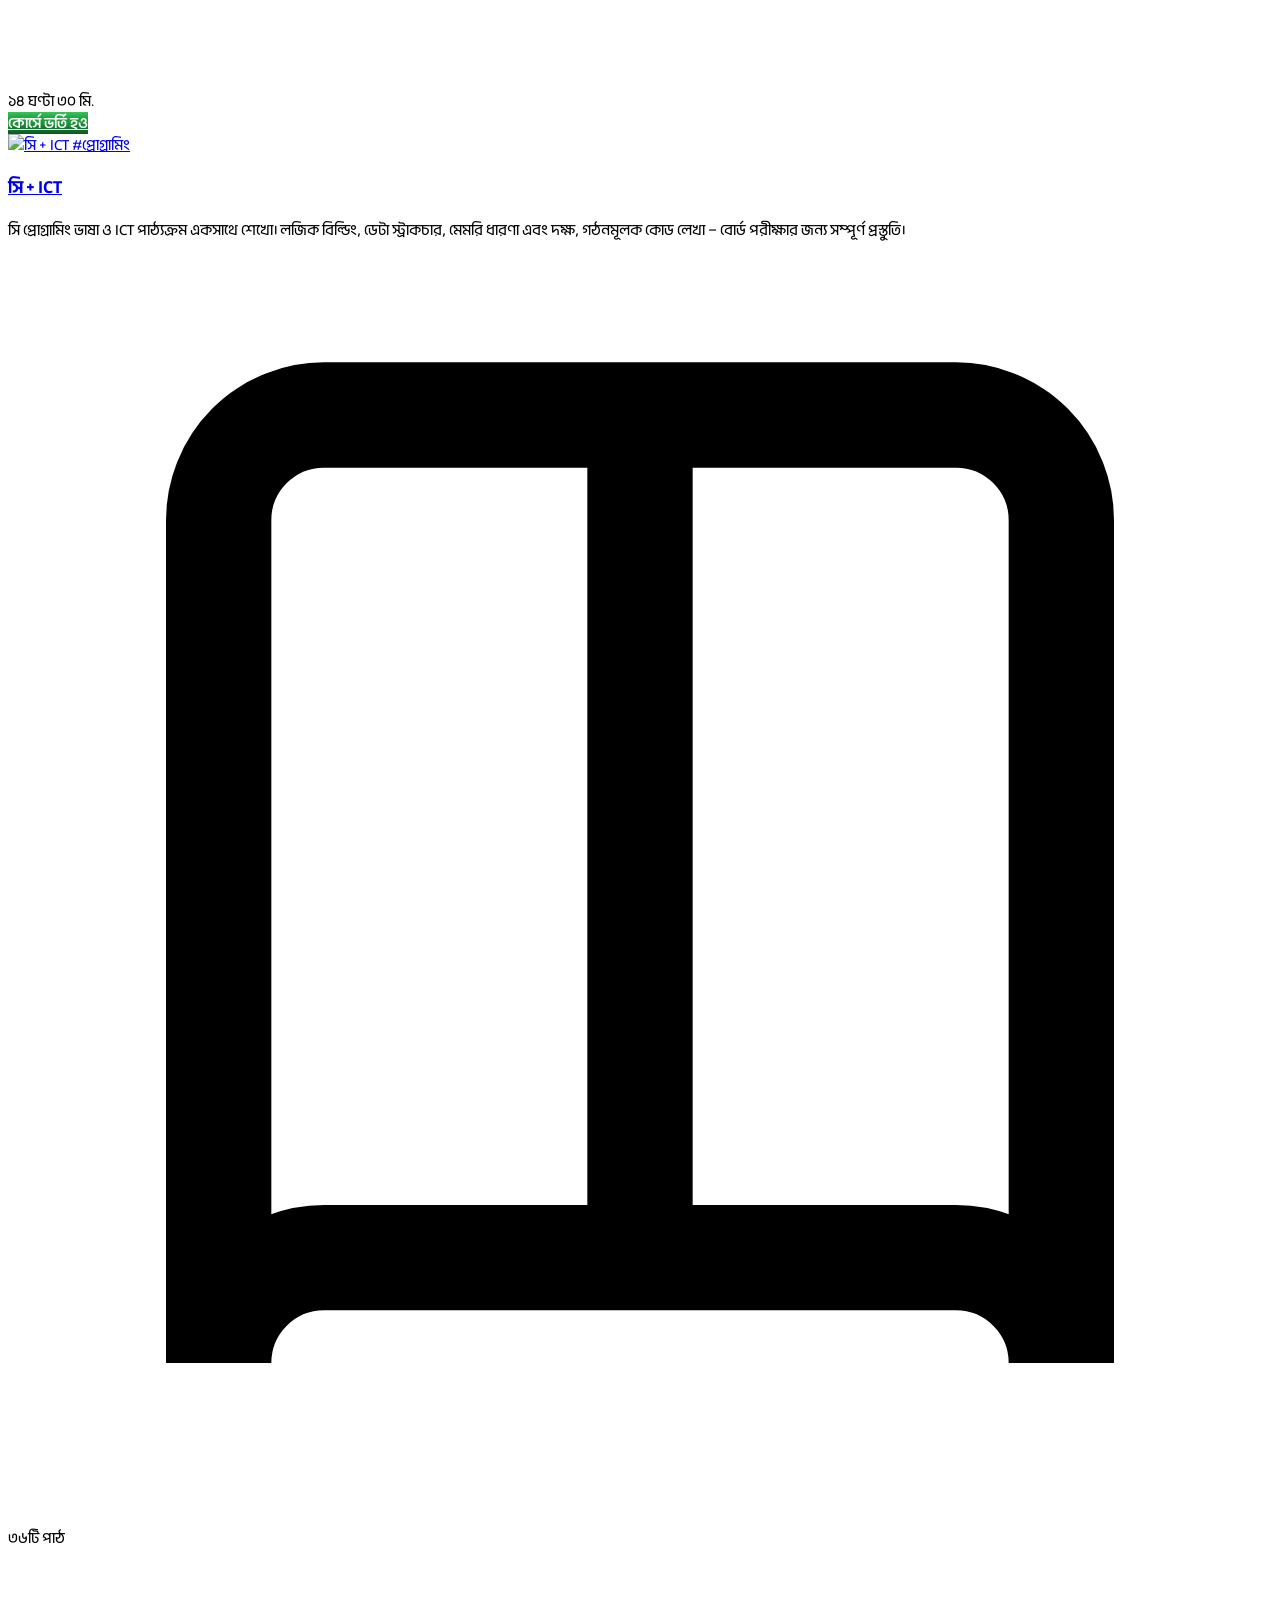
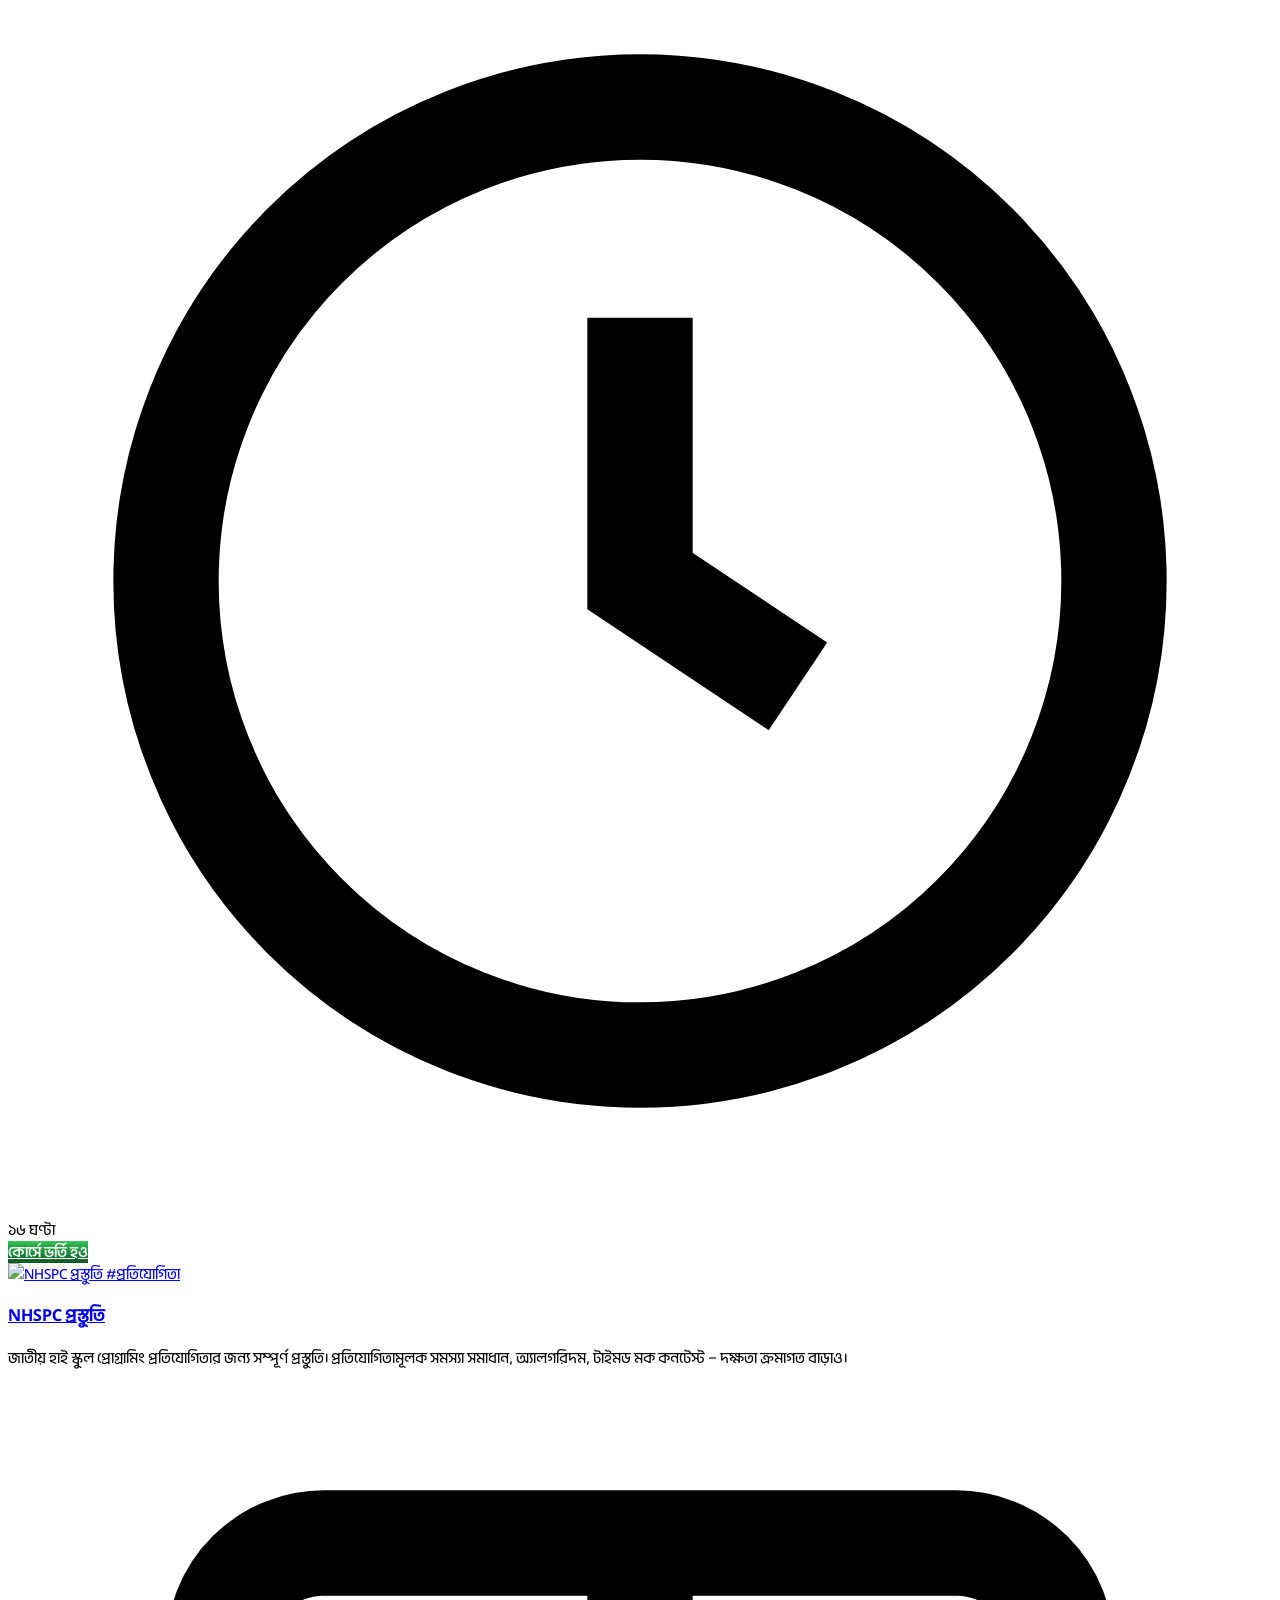
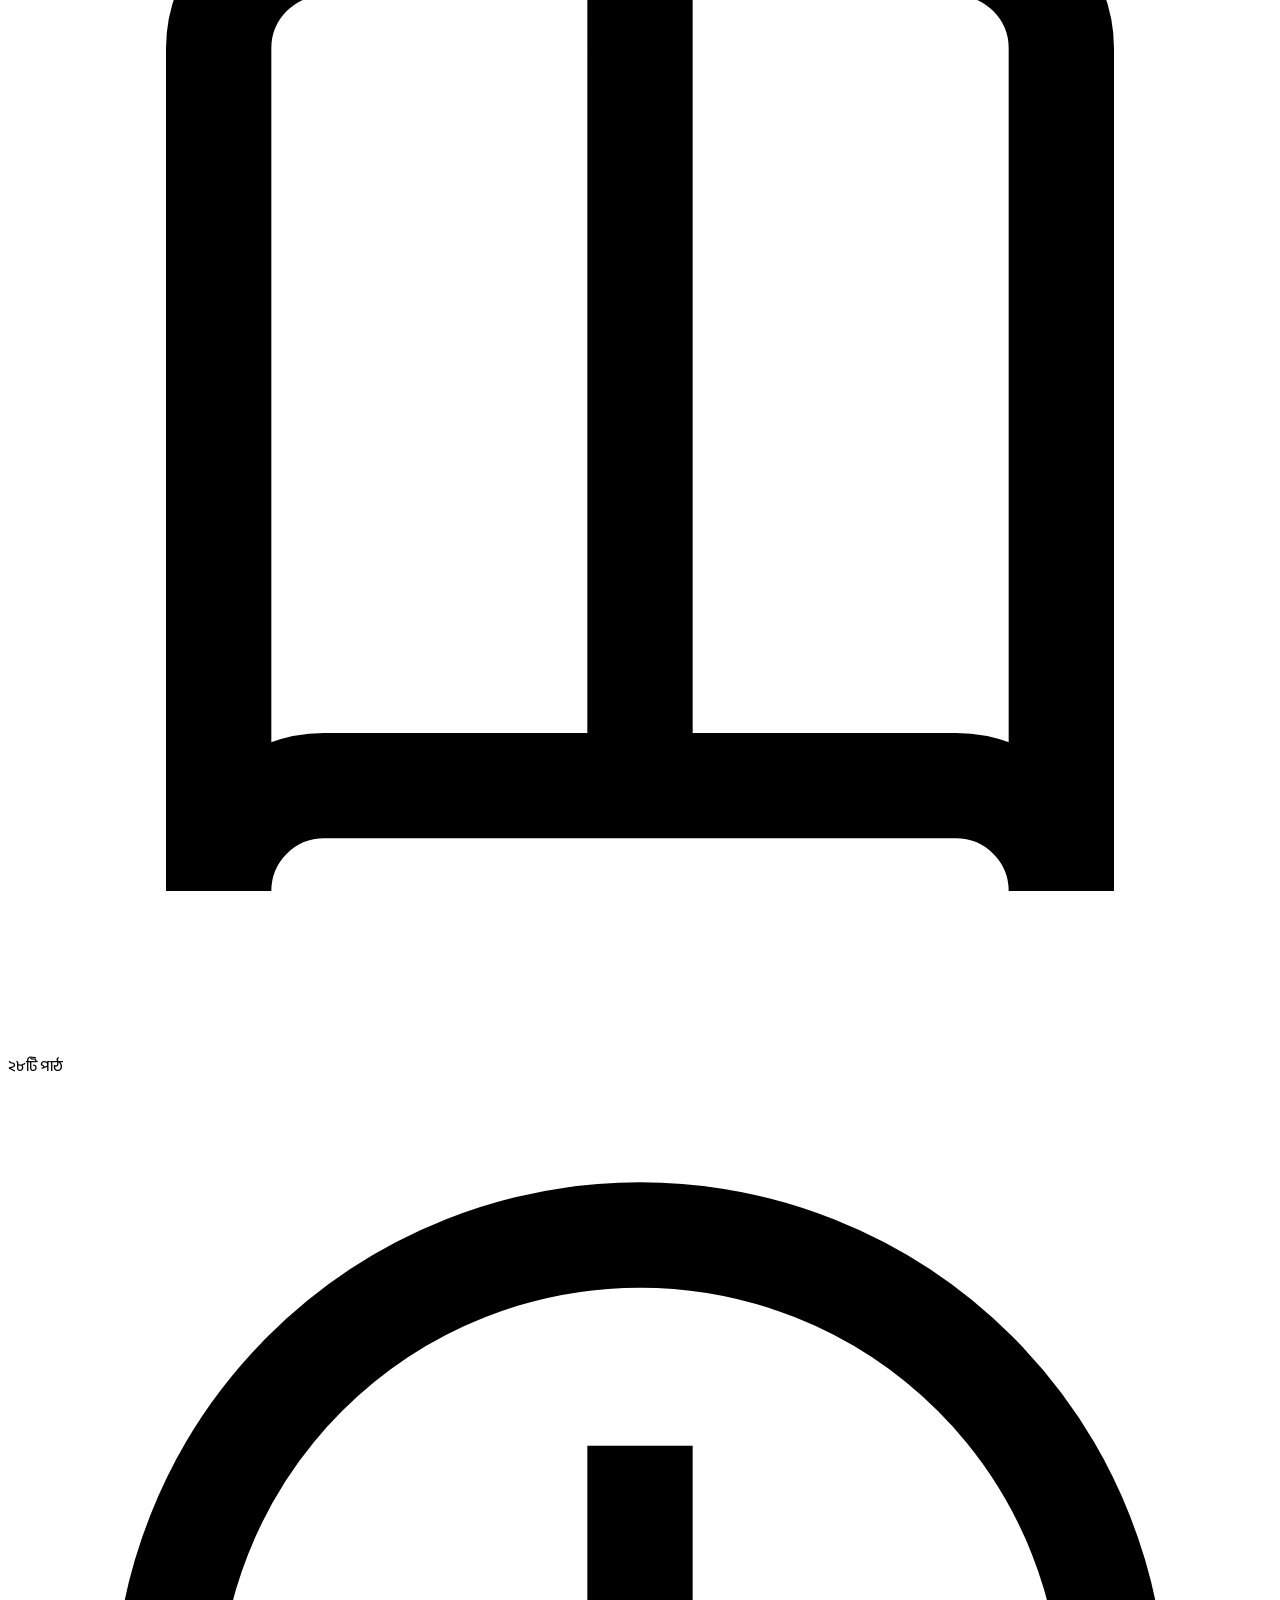
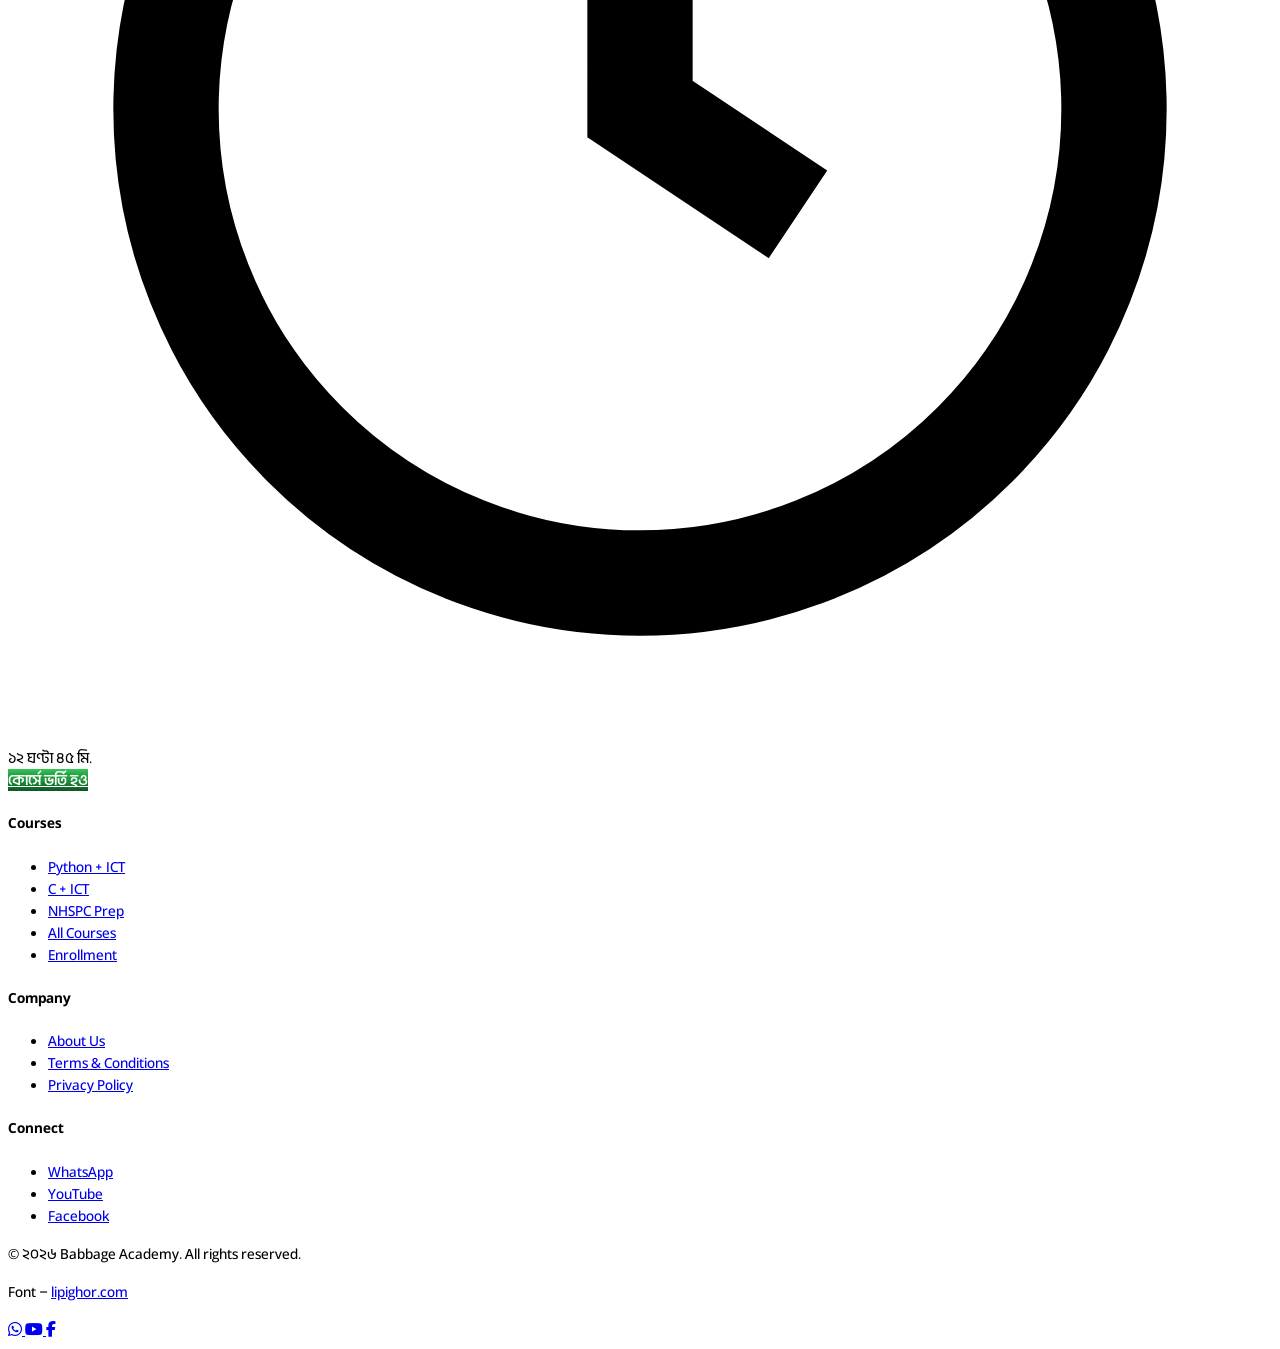
==== commit 420bd172: "Add multiple new pages including 'About Us', 'Enrollment', 'Enrollment Success', 'Privacy Policy', a" ====
--- a/all-courses.html
+++ b/all-courses.html
@@ -24,30 +24,11 @@
     <link rel="stylesheet" href="css/site.css" />
 </head>
 
-<body class="text-gray-800 antialiased overflow-x-hidden site-ready">
+<body data-page="all-courses" class="text-gray-800 antialiased overflow-x-hidden site-ready">
 
     <div id="scroll-progress" aria-hidden="true"></div>
 
-    <header class="site-header sticky top-0 z-30 bg-white/90 backdrop-blur-md shadow-sm">
-        <nav class="max-w-7xl mx-auto px-6 lg:px-8 h-20 flex items-center justify-between">
-            <a href="index.html" class="flex items-center gap-2.5 group">
-                <img src="assets/images/logo.png" alt="ব্যাবেজ একাডেমি লোগো"
-                    class="w-11 h-11 object-contain transition-transform duration-300 group-hover:scale-110 group-hover:rotate-3" />
-                <span class="font-bold text-xl md:text-2xl text-gray-900">ব্যাবেজ একাডেমি</span>
-            </a>
-            <ul class="hidden md:flex items-center gap-8 text-[15px] font-medium text-gray-600">
-                <li><a href="index.html" class="nav-link hover:text-brand-700 transition">হোম</a></li>
-                <li><a href="all-courses.html" class="nav-link active hover:text-brand-700 transition">সব কোর্স</a></li>
-                <li><a href="index.html#features" class="nav-link hover:text-brand-700 transition">বৈশিষ্ট্য</a></li>
-                <li><a href="index.html#faq" class="nav-link hover:text-brand-700 transition">প্রশ্নোত্তর</a></li>
-                <li><a href="index.html#contact" class="nav-link hover:text-brand-700 transition">যোগাযোগ</a></li>
-            </ul>
-            <div class="flex items-center gap-4">
-                <a href="#" class="hidden sm:inline text-[15px] font-medium text-gray-700 hover:text-brand-700 transition">নিবন্ধন</a>
-                <a href="#" class="btn-gradient btn-shine px-6 py-2.5 rounded-full text-white text-[14px]">লগ ইন</a>
-            </div>
-        </nav>
-    </header>
+    <header id="site-header"></header>
 
     <main>
         <section class="course-hero-light relative overflow-hidden">
@@ -91,105 +72,14 @@
         </section>
     </main>
 
-    <footer id="contact" class="bg-gradient-to-b from-white to-brand-50 border-t border-gray-100">
-        <div class="max-w-7xl mx-auto px-6 lg:px-8 py-16">
-            <div class="grid grid-cols-2 md:grid-cols-4 gap-10">
-                <div>
-                    <h4 class="font-bold text-gray-900 mb-4">কোর্স</h4>
-                    <ul class="space-y-3 text-sm text-gray-500">
-                        <li><a href="course-details.html?id=python-ict" class="hover:text-brand-700">পাইথন + ICT</a></li>
-                        <li><a href="course-details.html?id=c-ict" class="hover:text-brand-700">সি + ICT</a></li>
-                        <li><a href="course-details.html?id=nhspc-prep" class="hover:text-brand-700">NHSPC প্রস্তুতি</a></li>
-                        <li><a href="all-courses.html" class="hover:text-brand-700">সব কোর্স</a></li>
-                        <li><a href="https://docs.google.com/forms/d/e/1FAIpQLSeKd2ZqZRwi-WOPNQOxXFGsEwLyyeMNWOWyHkMAeAYsNt3kcQ/viewform?usp=send_form" target="_blank" rel="noopener" class="hover:text-brand-700">কোর্সে ভর্তি ফর্ম</a></li>
-                    </ul>
-                </div>
-                <div>
-                    <h4 class="font-bold text-gray-900 mb-4">রিসোর্স</h4>
-                    <ul class="space-y-3 text-sm text-gray-500">
-                        <li><a href="#" class="hover:text-brand-700">ব্লগ</a></li>
-                        <li><a href="#" class="hover:text-brand-700">ICT নোট</a></li>
-                        <li><a href="#" class="hover:text-brand-700">কোড উদাহরণ</a></li>
-                        <li><a href="#" class="hover:text-brand-700">সাহায্য কেন্দ্র</a></li>
-                    </ul>
-                </div>
-                <div>
-                    <h4 class="font-bold text-gray-900 mb-4">আমাদের সম্পর্কে</h4>
-                    <ul class="space-y-3 text-sm text-gray-500">
-                        <li><a href="#" class="hover:text-brand-700">পরিচিতি</a></li>
-                        <li><a href="#" class="hover:text-brand-700">যোগাযোগ</a></li>
-                        <li><a href="#" class="hover:text-brand-700">শর্তাবলী</a></li>
-                    </ul>
-                </div>
-                <div>
-                    <h4 class="font-bold text-gray-900 mb-4">যোগাযোগ</h4>
-                    <ul class="space-y-4 text-sm">
-                        <li>
-                            <a href="https://docs.google.com/forms/d/e/1FAIpQLSeKd2ZqZRwi-WOPNQOxXFGsEwLyyeMNWOWyHkMAeAYsNt3kcQ/viewform?usp=send_form" target="_blank" rel="noopener"
-                                class="group flex items-start gap-3 text-gray-500 hover:text-brand-700 transition">
-                                <span class="w-9 h-9 shrink-0 rounded-xl bg-brand-50 flex items-center justify-center text-brand-700 group-hover:bg-brand-100 transition">
-                                    <i class="fa-solid fa-file-pen text-lg"></i>
-                                </span>
-                                <span>
-                                    <span class="block font-semibold text-gray-900 group-hover:text-brand-700">কোর্সে ভর্তি ফর্ম</span>
-                                    <span class="block mt-0.5">অনলাইন আবেদন করুন</span>
-                                </span>
-                            </a>
-                        </li>
-                    </ul>
-                </div>
-            </div>
-            <div class="mt-10 flex flex-col sm:flex-row items-center justify-between gap-4 text-sm text-gray-400 border-t border-gray-100 pt-10">
-                <p>© ২০২৫ ব্যাবেজ একাডেমি। সর্বস্বত্ব সংরক্ষিত।</p>
-                <div class="flex gap-3">
-                    <a href="https://wa.me/8801712383115" target="_blank" rel="noopener" aria-label="WhatsApp"
-                        class="w-10 h-10 rounded-full bg-white border border-gray-200 flex items-center justify-center text-brand-700 hover:bg-brand-50 transition">
-                        <i class="fa-brands fa-whatsapp text-lg"></i>
-                    </a>
-                    <a href="https://www.youtube.com/@babbage.academy" target="_blank" rel="noopener" aria-label="YouTube"
-                        class="w-10 h-10 rounded-full bg-white border border-gray-200 flex items-center justify-center text-brand-700 hover:bg-brand-50 transition">
-                        <i class="fa-brands fa-youtube text-lg"></i>
-                    </a>
-                    <a href="https://www.facebook.com/cbabbage.academy" target="_blank" rel="noopener" aria-label="Facebook"
-                        class="w-10 h-10 rounded-full bg-white border border-gray-200 flex items-center justify-center text-brand-700 hover:bg-brand-50 transition">
-                        <i class="fa-brands fa-facebook-f text-lg"></i>
-                    </a>
-                </div>
-            </div>
-        </div>
-    </footer>
+    <footer id="site-footer"></footer>
 
     <script src="js/courses.js"></script>
+    <script src="js/site.js"></script>
     <script>
         document.getElementById('course-count').textContent = String(COURSES.length);
         renderCourseCards('all-course-grid');
-
-        (function initPage() {
-            const progress = document.getElementById('scroll-progress');
-            const header = document.querySelector('.site-header');
-            window.addEventListener('scroll', () => {
-                const scrollTop = window.scrollY;
-                const docHeight = document.documentElement.scrollHeight - window.innerHeight;
-                progress.style.transform = `scaleX(${docHeight > 0 ? scrollTop / docHeight : 0})`;
-                header.classList.toggle('scrolled', scrollTop > 24);
-            }, { passive: true });
-
-            const revealEls = document.querySelectorAll('.reveal, .reveal-scale');
-            const reducedMotion = window.matchMedia('(prefers-reduced-motion: reduce)').matches;
-            if (!reducedMotion) {
-                const obs = new IntersectionObserver((entries) => {
-                    entries.forEach((entry) => {
-                        if (entry.isIntersecting) {
-                            entry.target.classList.add('revealed');
-                            obs.unobserve(entry.target);
-                        }
-                    });
-                }, { threshold: 0.12, rootMargin: '0px 0px -40px 0px' });
-                revealEls.forEach((el) => obs.observe(el));
-            } else {
-                revealEls.forEach((el) => el.classList.add('revealed'));
-            }
-        })();
+        initSite();
     </script>
 </body>
 
--- a/css/site.css
+++ b/css/site.css
@@ -495,3 +495,121 @@
 .curriculum-item.open .faq-icon {
     transform: rotate(180deg);
 }
+
+/* ── Back to top ── */
+#back-to-top {
+    position: fixed;
+    bottom: 1.5rem;
+    right: 1.5rem;
+    z-index: 40;
+    width: 2.75rem;
+    height: 2.75rem;
+    border-radius: 9999px;
+    border: 1px solid rgba(255, 255, 255, 0.85);
+    background: linear-gradient(to bottom, #34c759 0%, #28a745 55%, #146b2e 100%);
+    color: #fff;
+    box-shadow: 0 10px 30px rgba(22, 163, 74, 0.25);
+    display: flex;
+    align-items: center;
+    justify-content: center;
+    opacity: 0;
+    visibility: hidden;
+    transform: translateY(12px);
+    transition: opacity 0.25s ease, visibility 0.25s ease, transform 0.25s ease;
+}
+
+#back-to-top.visible {
+    opacity: 1;
+    visibility: visible;
+    transform: translateY(0);
+}
+
+#back-to-top:hover {
+    filter: brightness(1.06);
+}
+
+/* ── Forms ── */
+.form-input {
+    width: 100%;
+    height: 3rem;
+    padding: 0 1rem;
+    border-radius: 0.75rem;
+    border: 1px solid #e5e7eb;
+    background: #fff;
+    font-size: 0.9375rem;
+    transition: border-color 0.2s ease, box-shadow 0.2s ease;
+}
+
+.form-input,
+.form-input option {
+    color: #111827;
+}
+
+.form-input:invalid,
+select.form-input:has(option[value=""]:checked) {
+    color: #6b7280;
+}
+
+select.form-input {
+    appearance: none;
+    background-image: url("data:image/svg+xml,%3Csvg xmlns='http://www.w3.org/2000/svg' width='16' height='16' viewBox='0 0 24 24' fill='none' stroke='%236b7280' stroke-width='2.5'%3E%3Cpath d='M6 9l6 6 6-6'/%3E%3C/svg%3E");
+    background-repeat: no-repeat;
+    background-position: right 1rem center;
+    padding-right: 2.5rem;
+}
+
+.form-input:focus {
+    outline: none;
+    border-color: #16a34a;
+    box-shadow: 0 0 0 3px rgba(22, 163, 74, 0.12);
+}
+
+.form-textarea {
+    min-height: 7rem;
+    padding: 0.875rem 1rem;
+    resize: vertical;
+}
+
+.form-label {
+    display: block;
+    font-size: 0.875rem;
+    font-weight: 600;
+    color: #374151;
+    margin-bottom: 0.375rem;
+}
+
+.instructor-card {
+    background: linear-gradient(145deg, #ffffff 0%, #f0fdf4 100%);
+}
+
+.prose-page h2 {
+    font-weight: 700;
+    font-size: 1.375rem;
+    color: #111827;
+    margin-top: 2rem;
+    margin-bottom: 0.75rem;
+}
+
+.prose-page p,
+.prose-page li {
+    color: #4b5563;
+    line-height: 1.8;
+    font-size: 1rem;
+}
+
+@media (min-width: 768px) {
+    .prose-page p,
+    .prose-page li {
+        font-size: 1.0625rem;
+    }
+}
+
+.prose-page ul {
+    list-style: disc;
+    padding-left: 1.25rem;
+    margin-top: 0.5rem;
+}
+
+.prose-page li + li {
+    margin-top: 0.375rem;
+}
